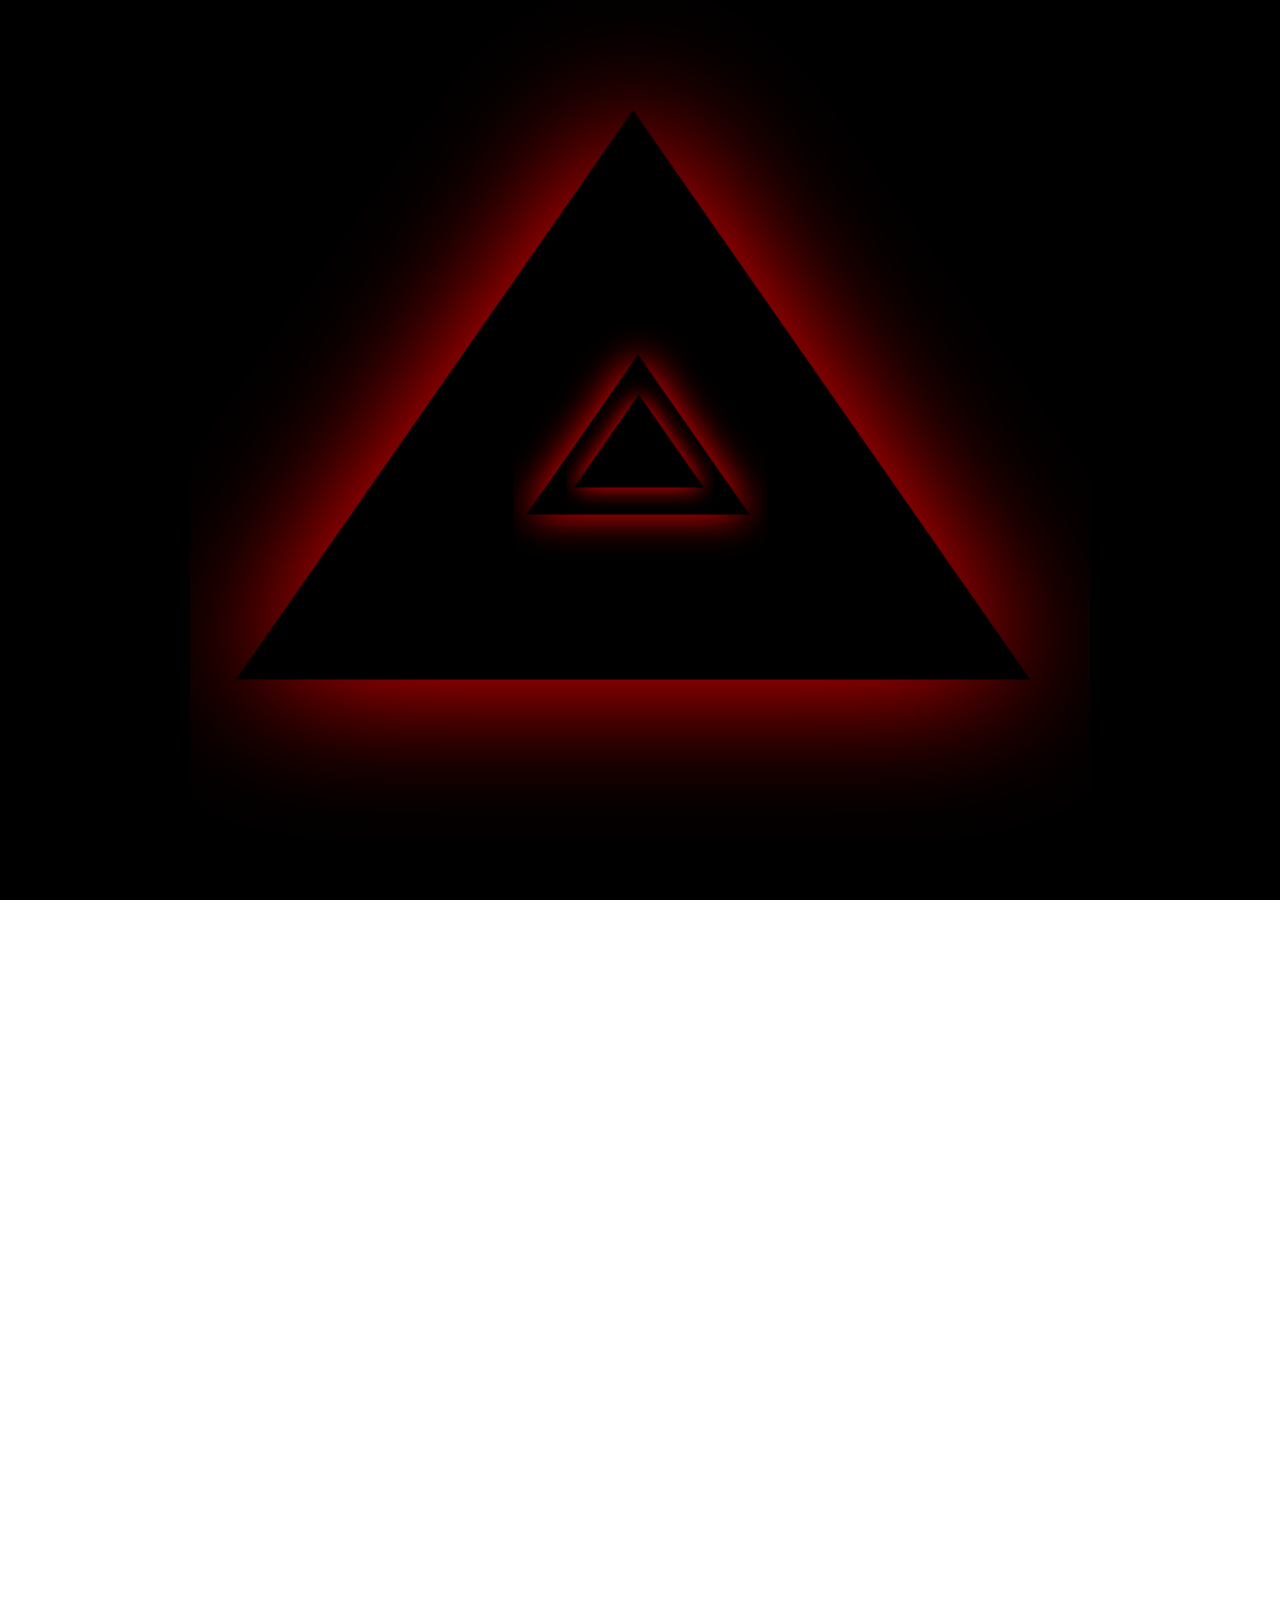
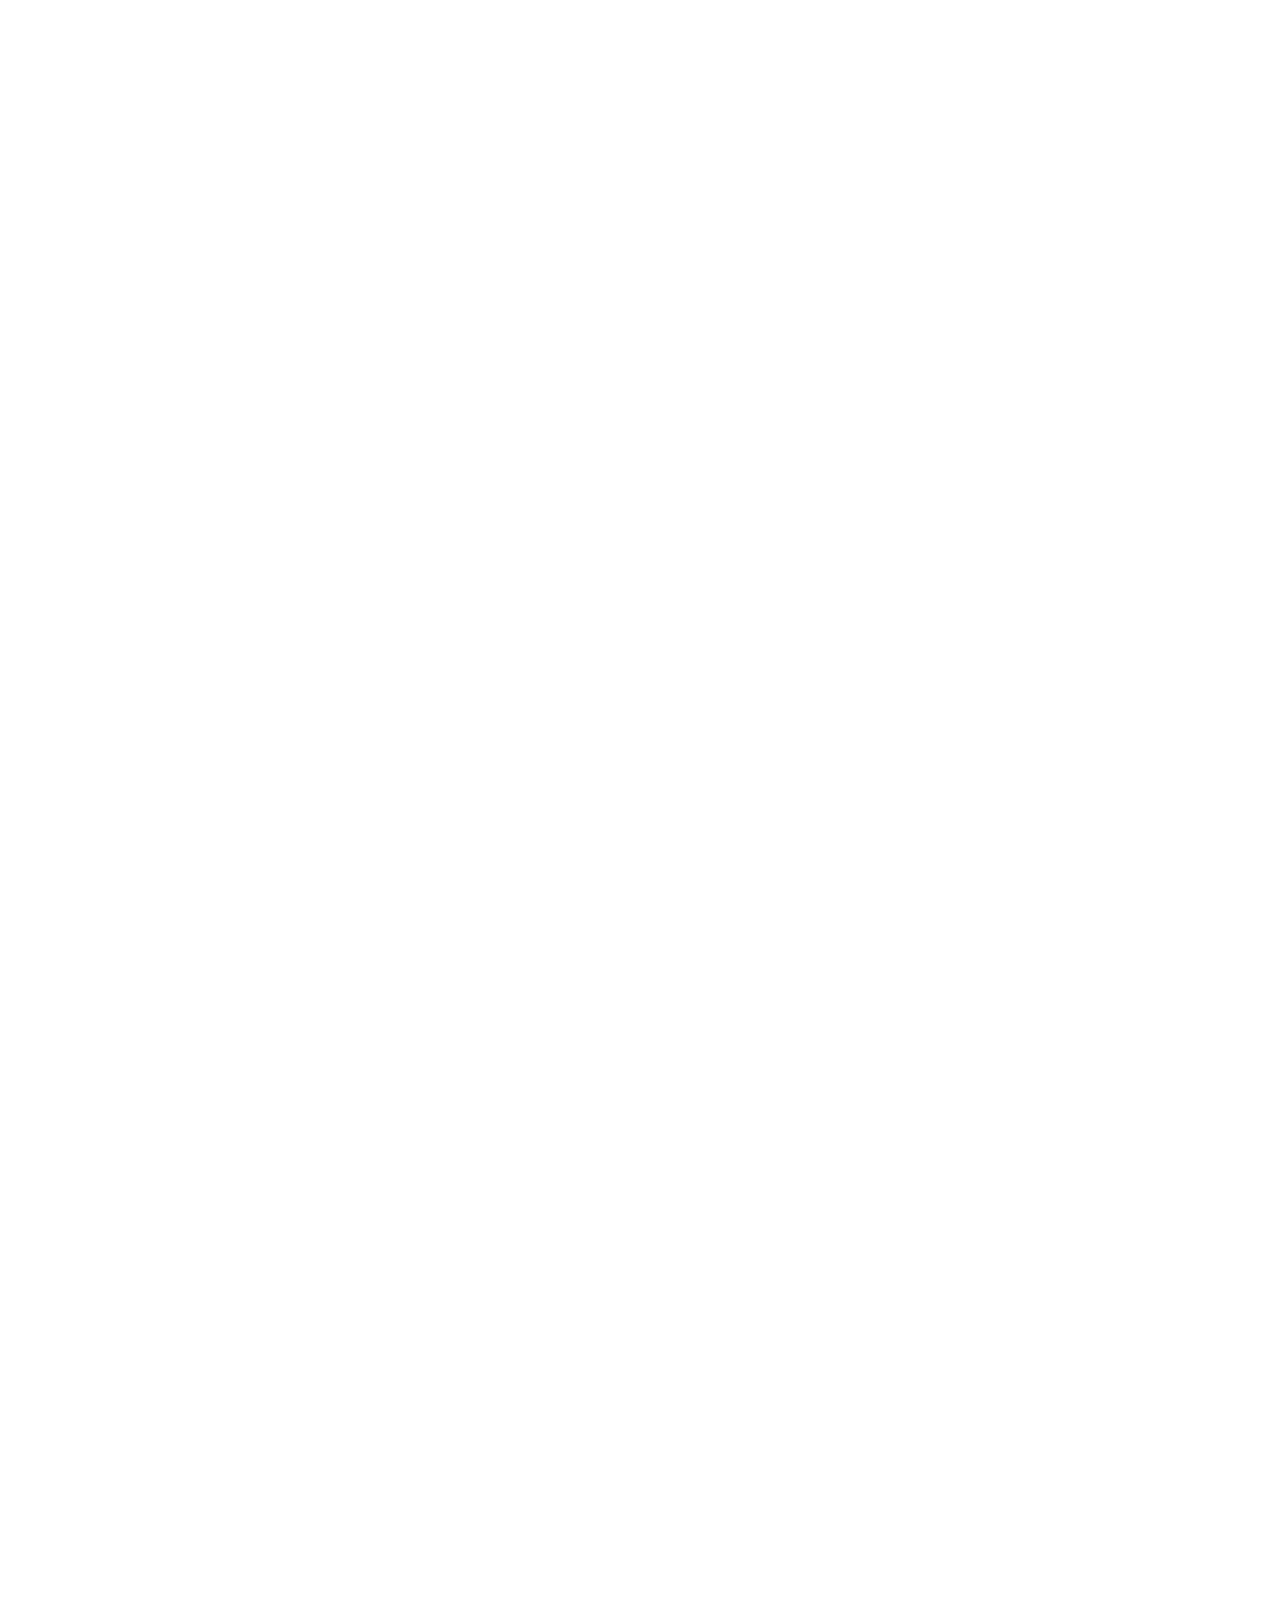
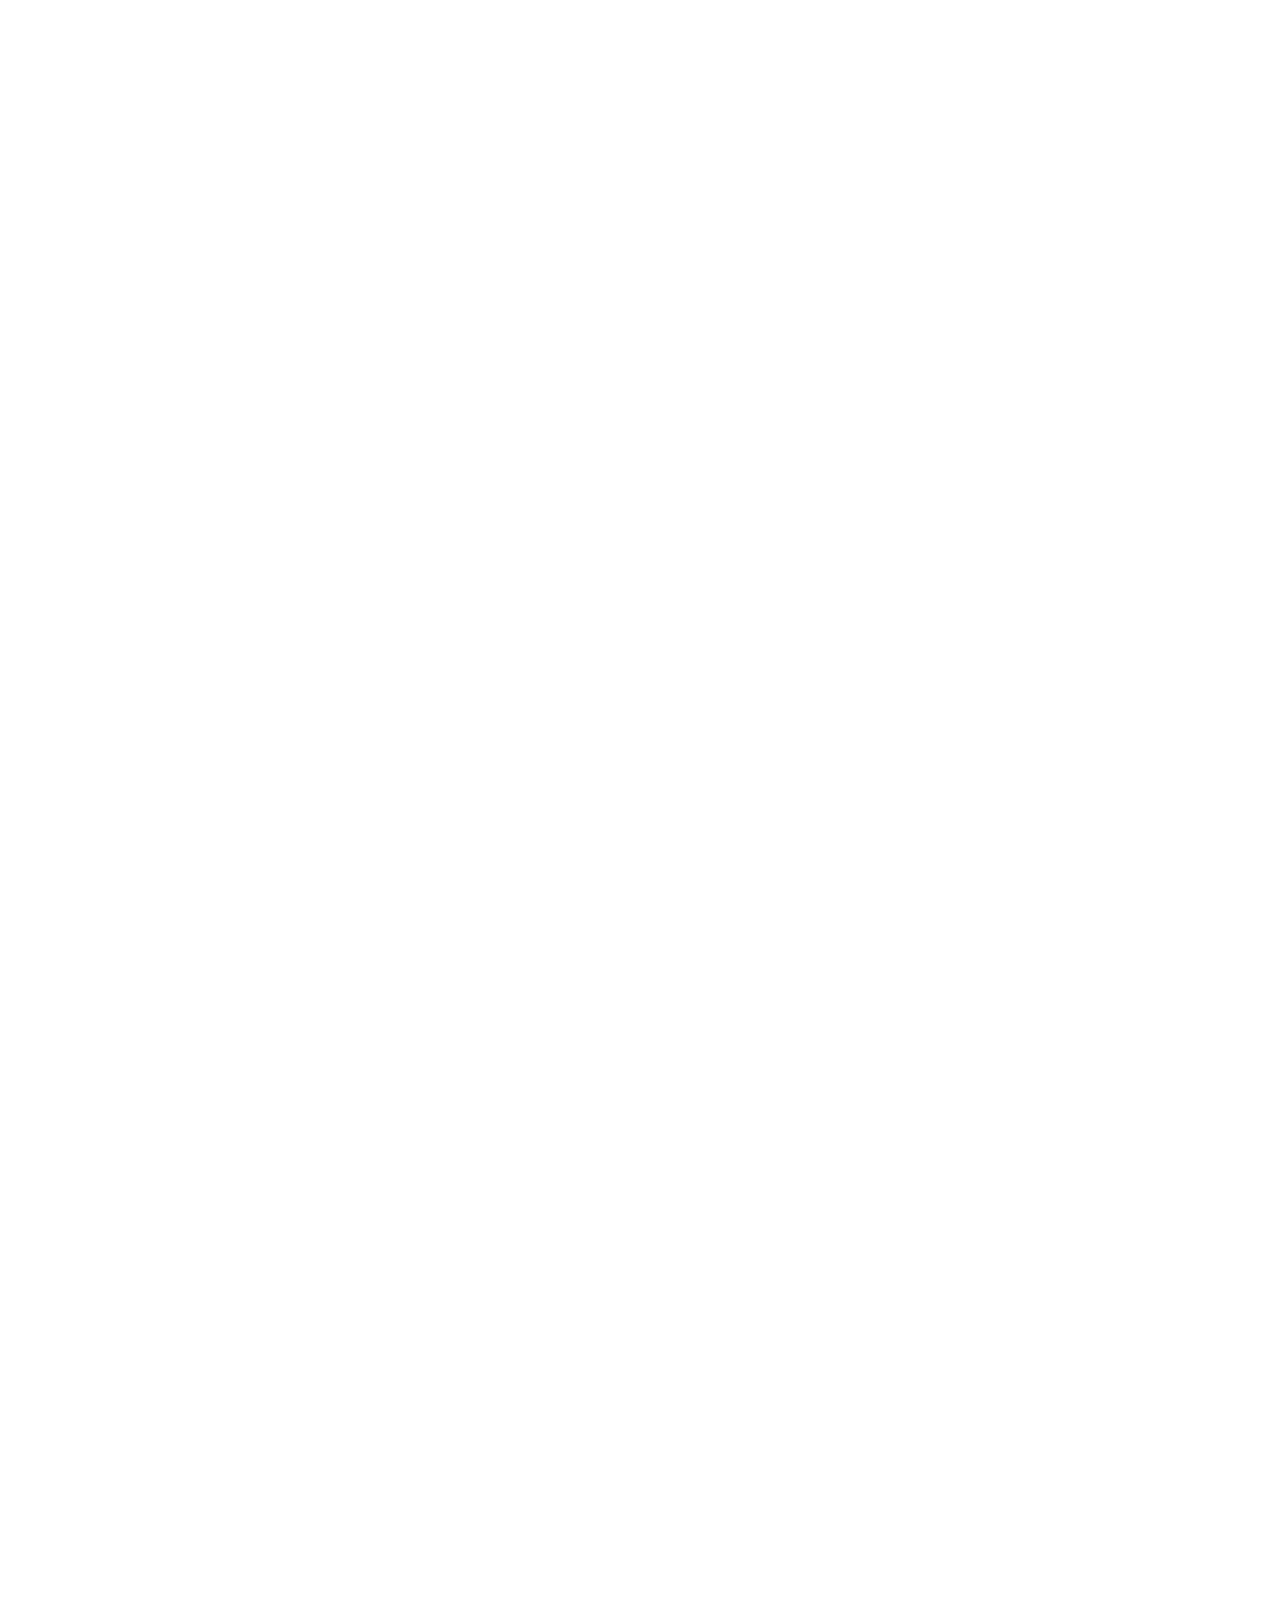
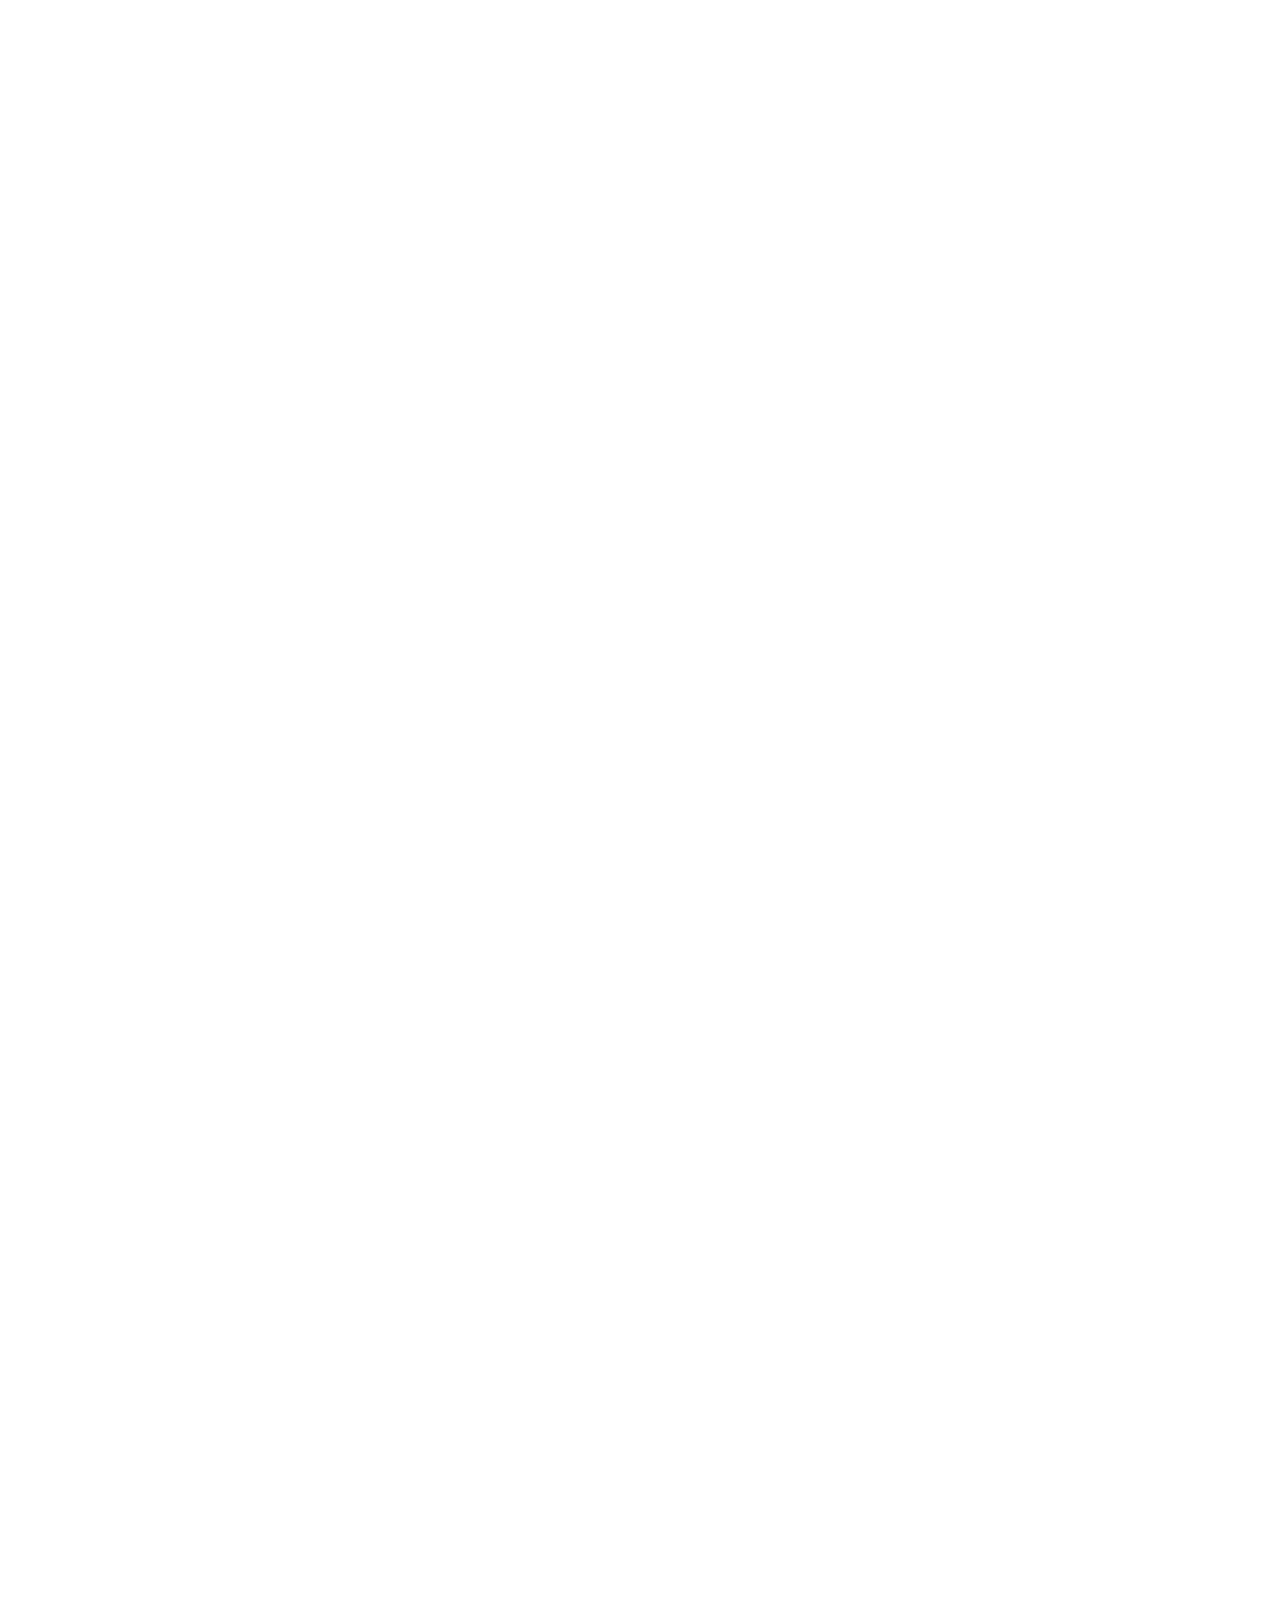
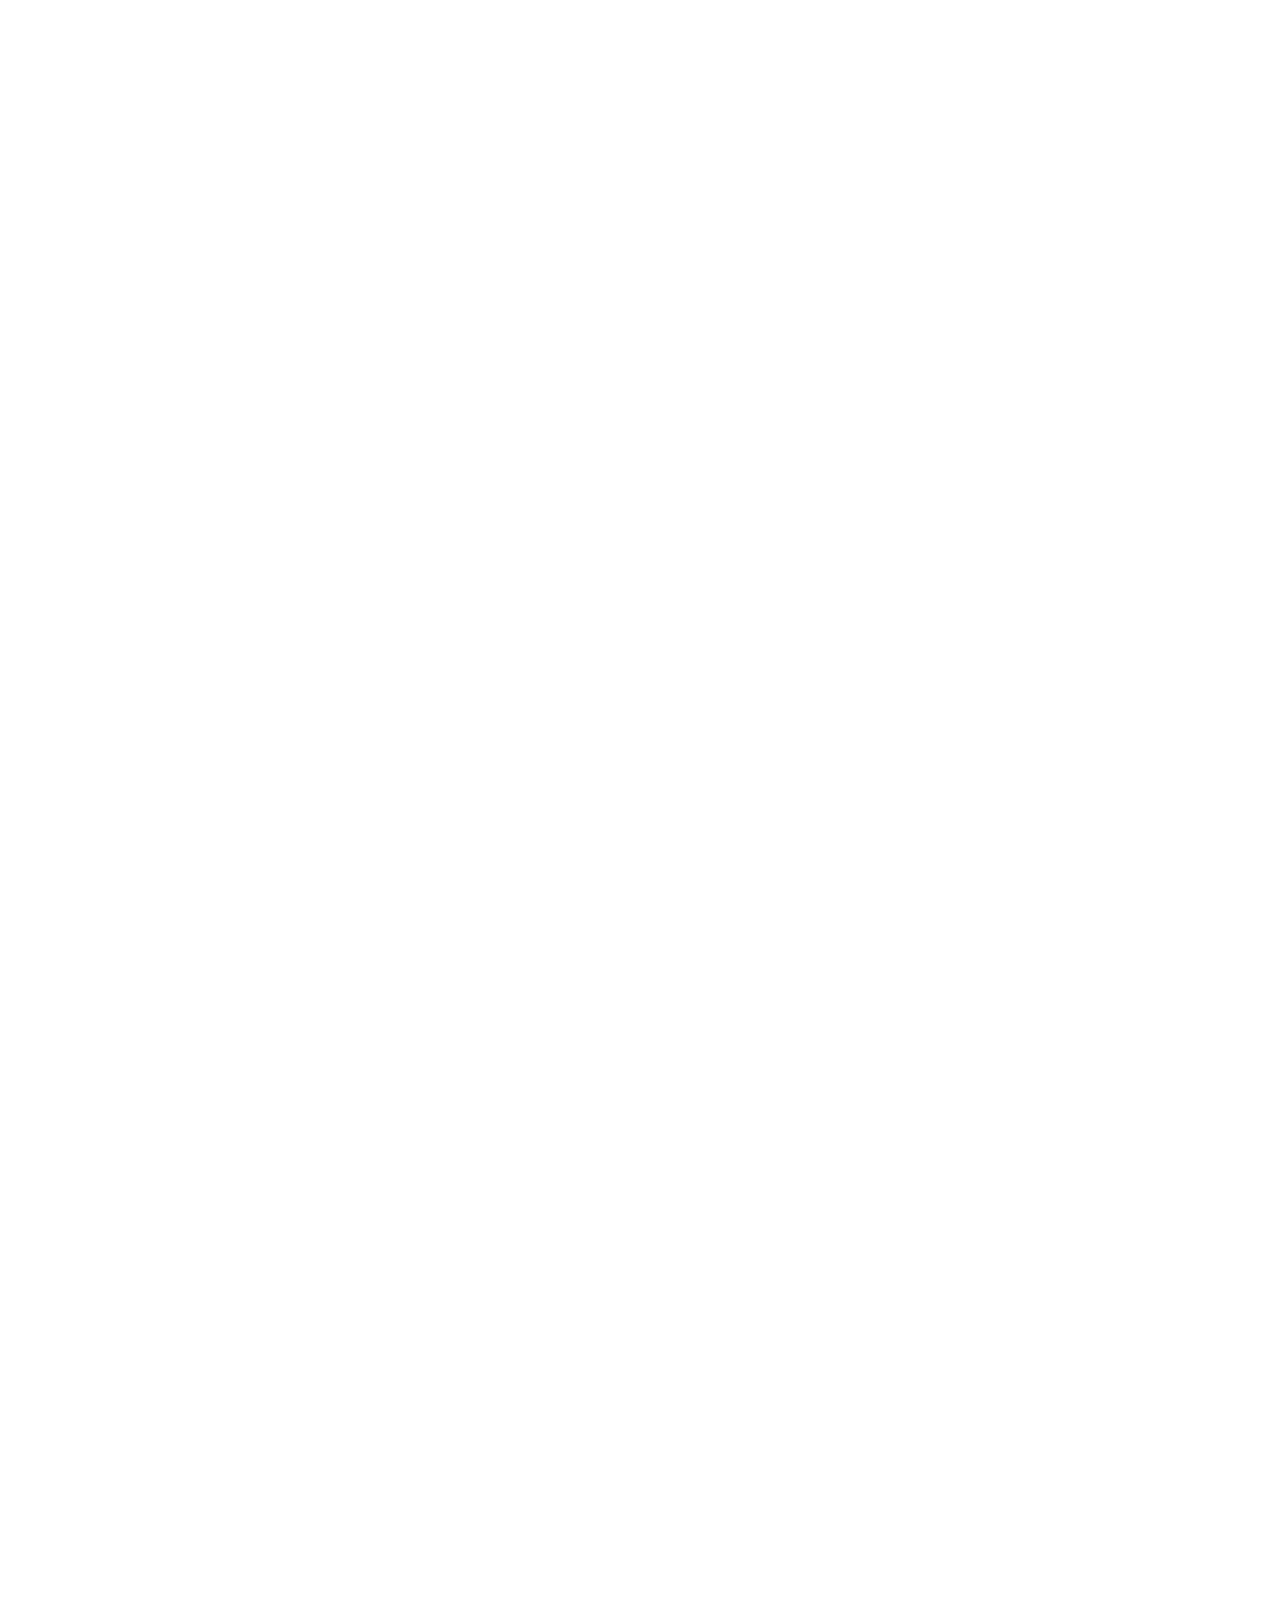
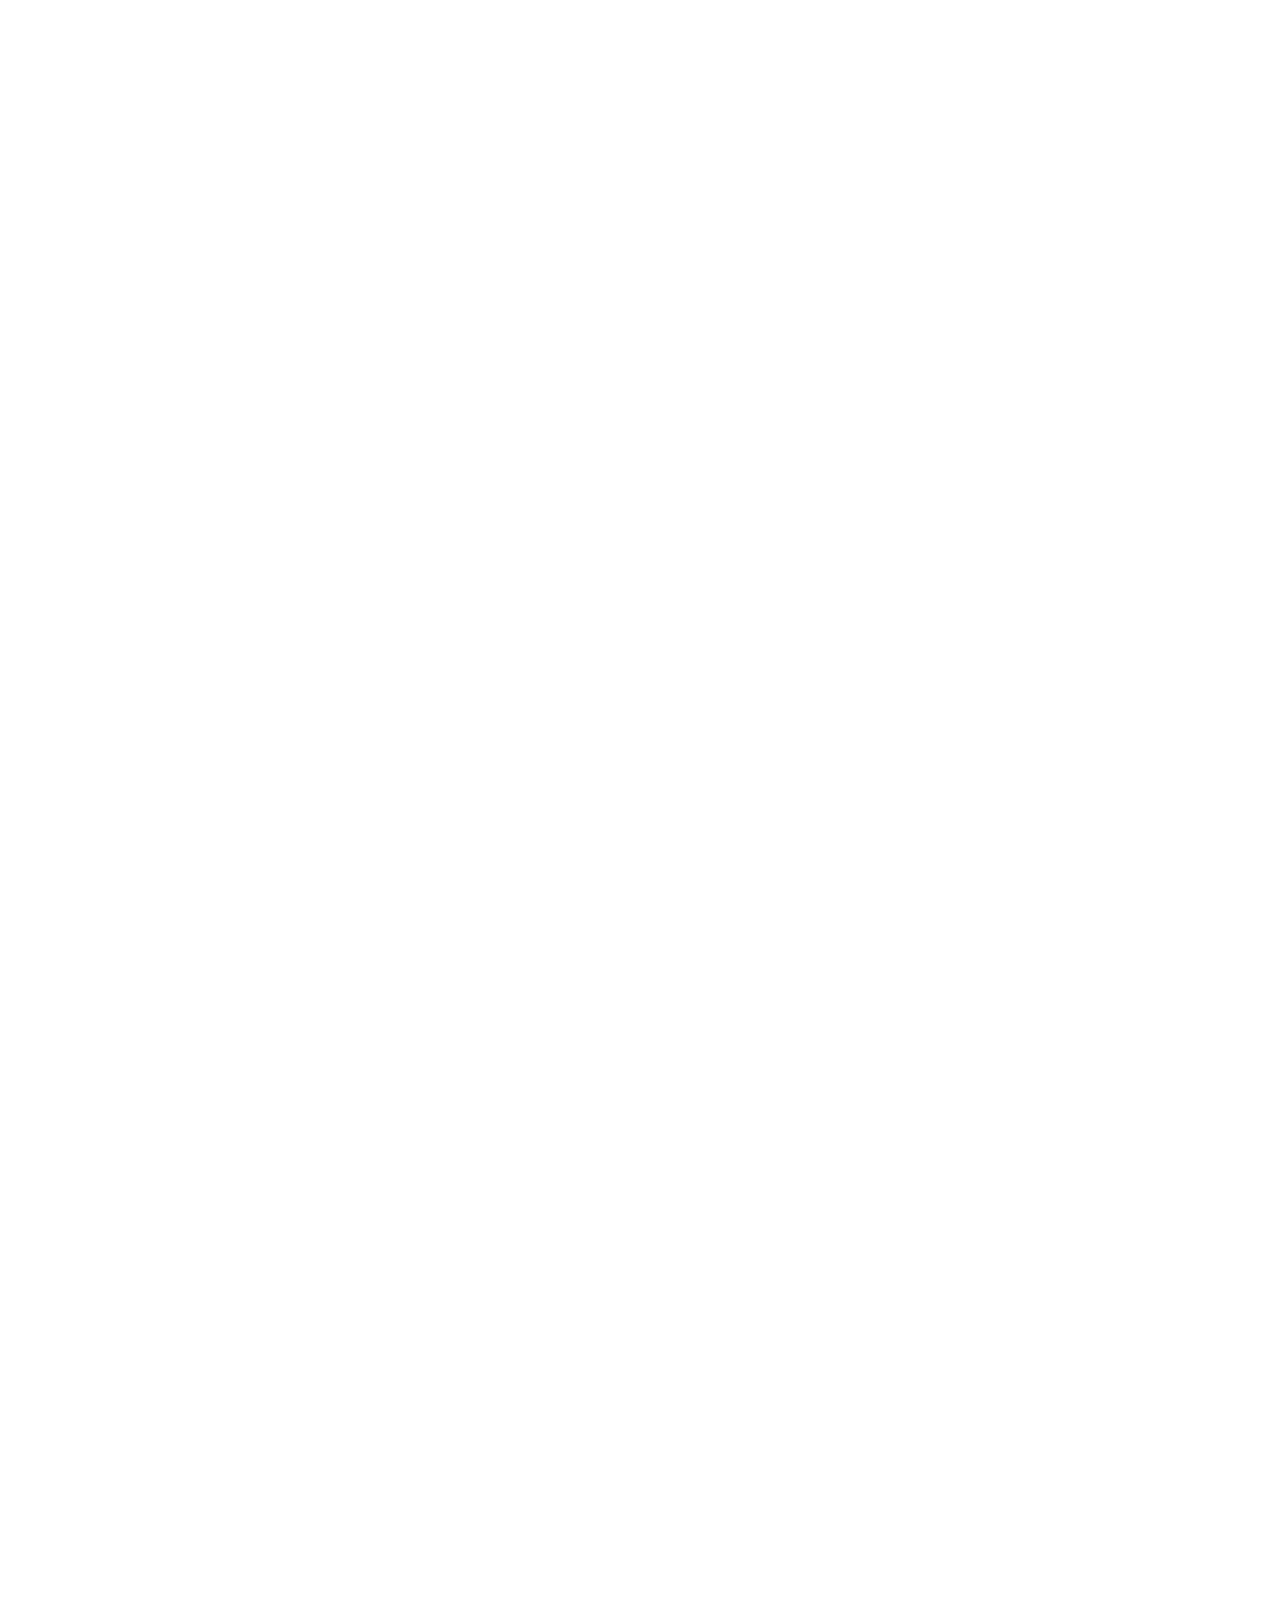
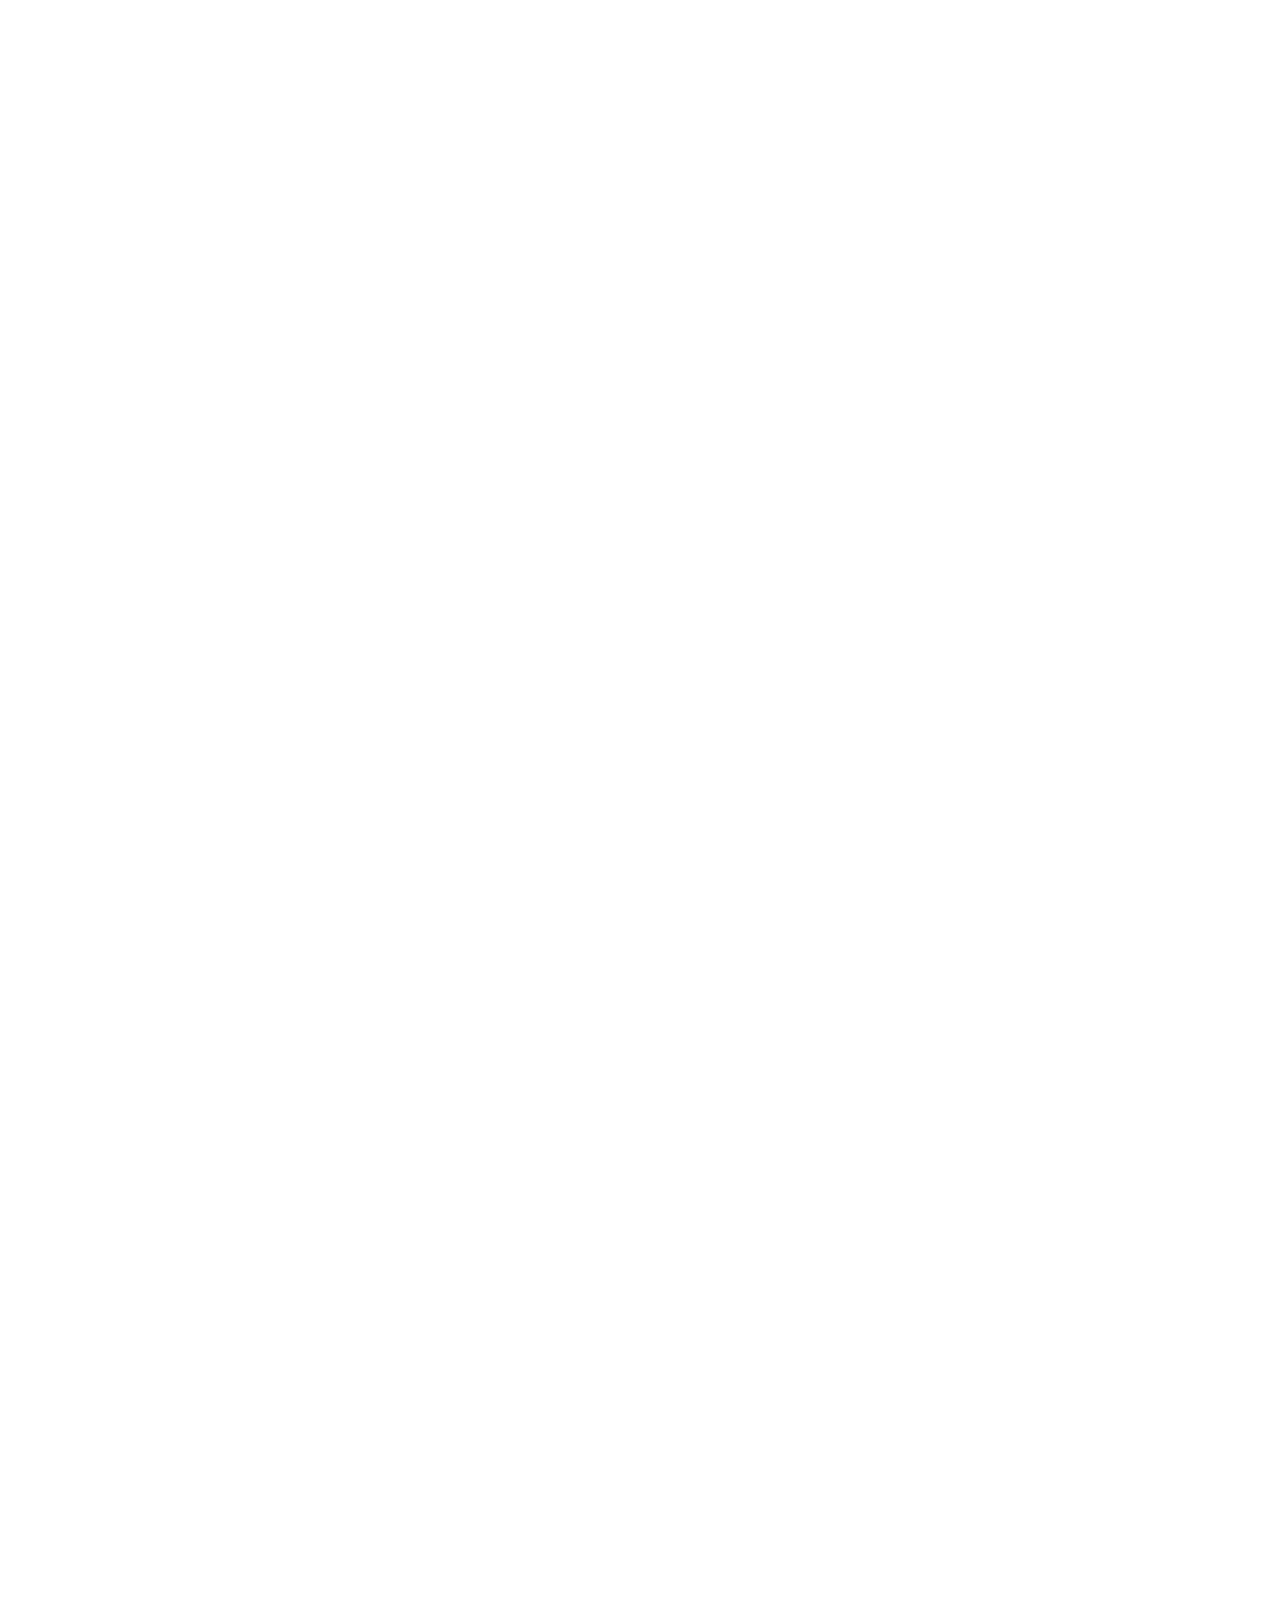
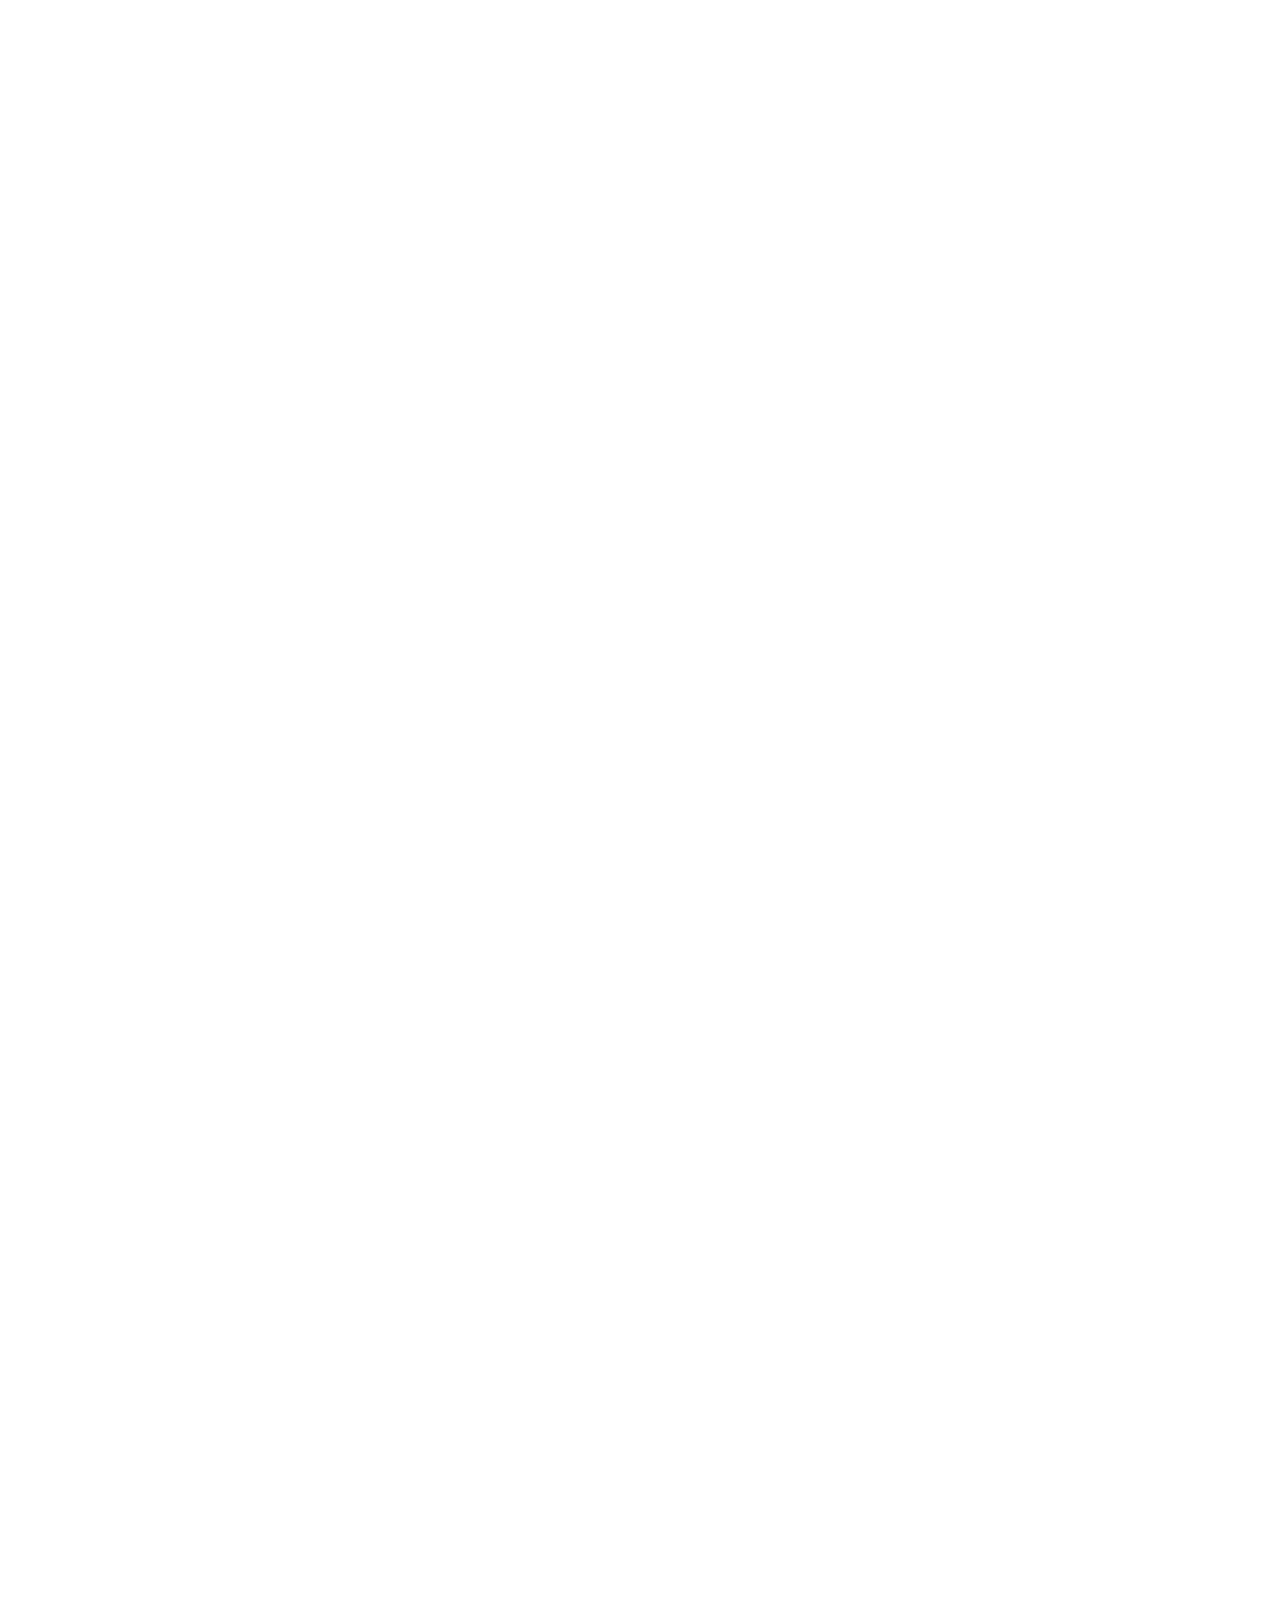
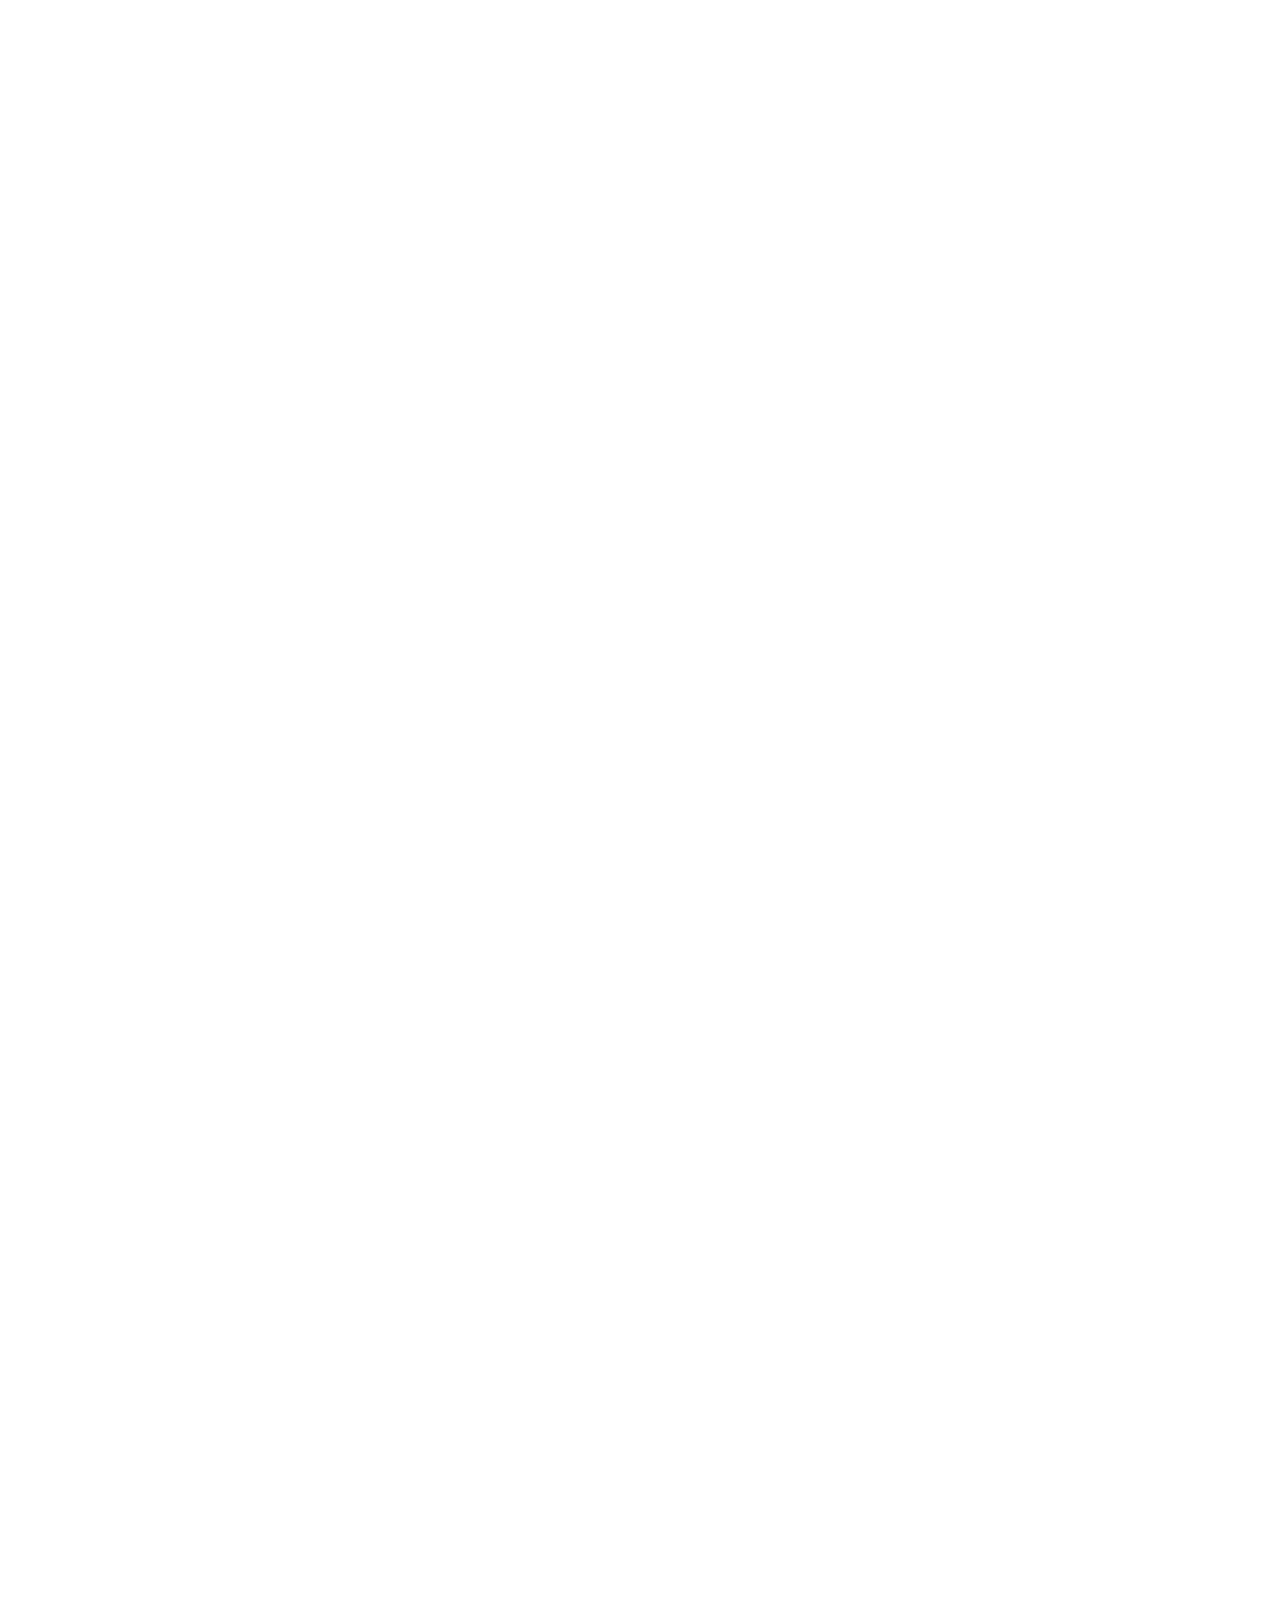
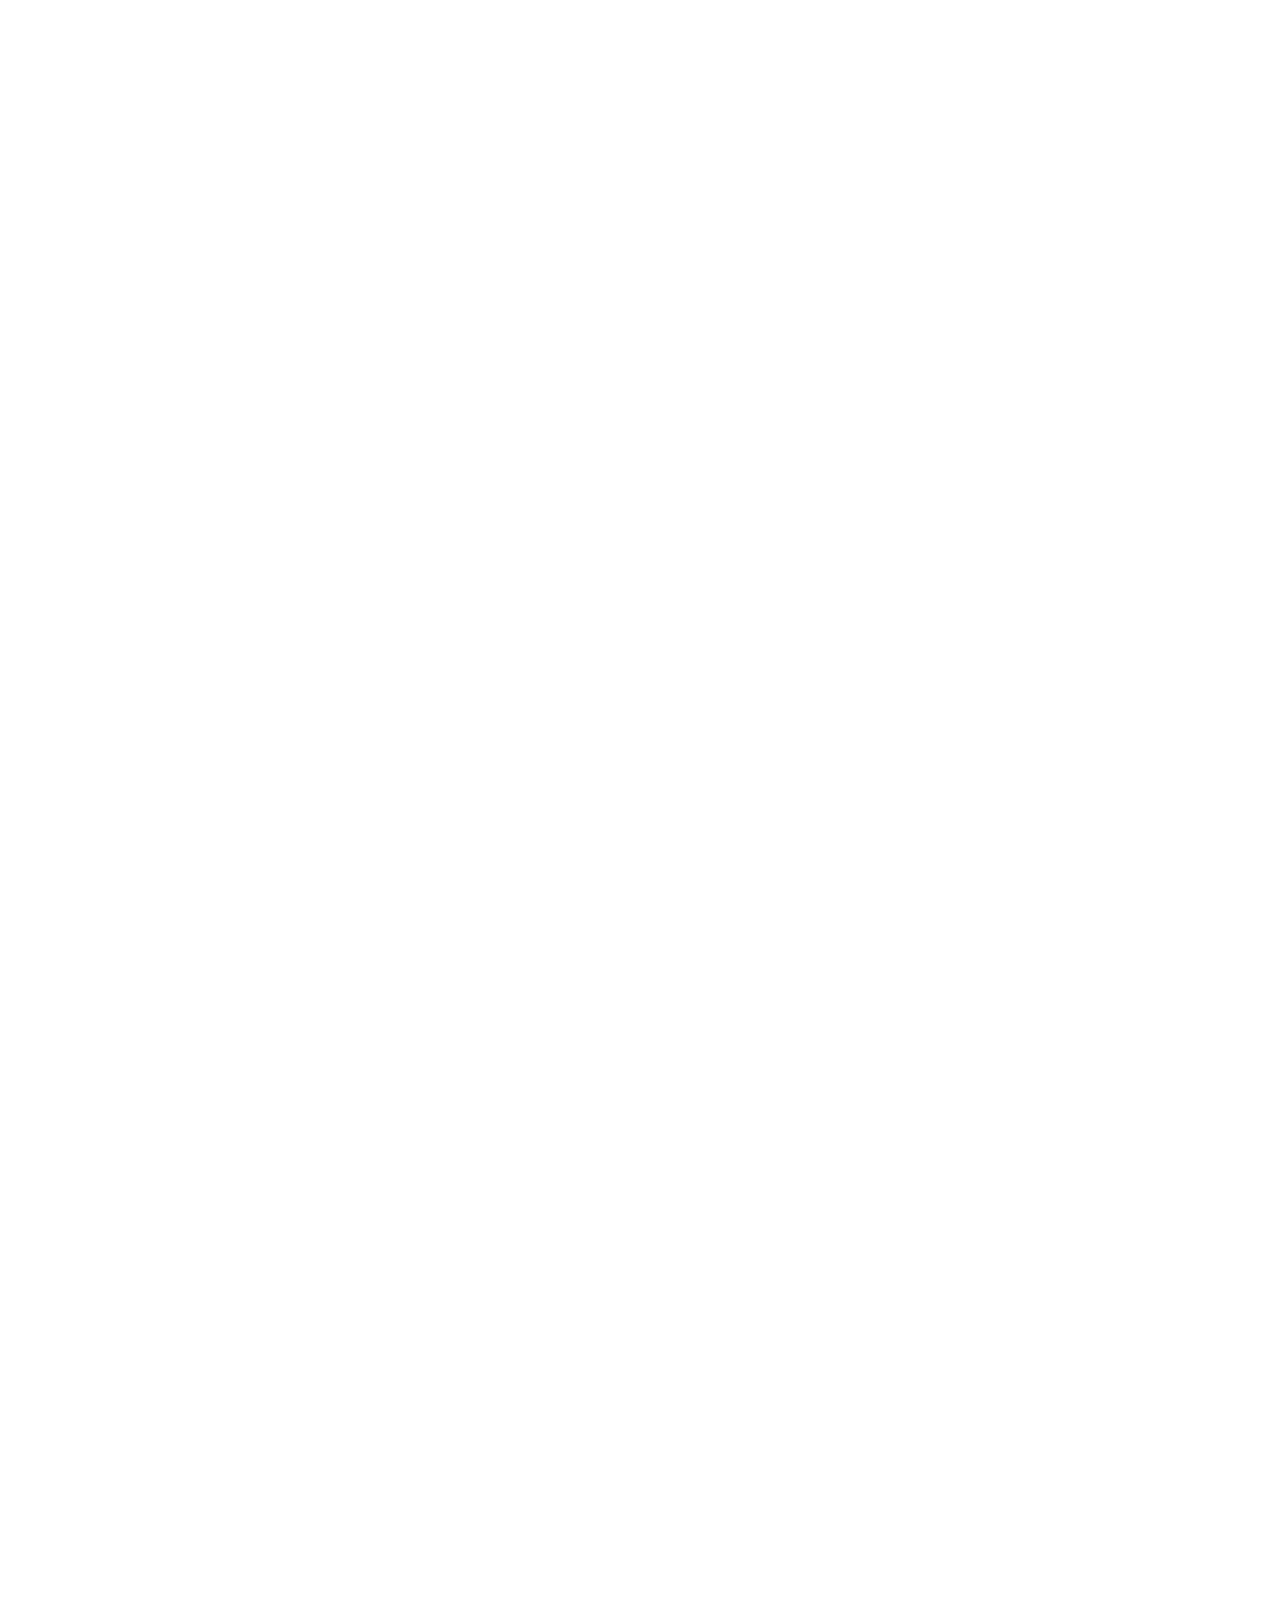
==== intoTheTri.html @ 435f5b74 "Add files via upload" ====
<!DOCTYPE html>
<html>

<head>
  <meta charset="UTF-8">
  <title>Document</title>
  <link rel="stylesheet" href="reset.css">
  <link rel="stylesheet" href="stylesheet.css">

</head>

<body>
  <div class="world">
    <div class="stage">
      <div class="tri-a">
        <div class="tri-shade"></div>
        <div class="tri"></div>
      </div>
      <div class="tri-b">
        <div class="tri-shade"></div>
        <div class="tri"></div>
      </div>
      <div class="tri-c">
        <div class="tri-shade"></div>
        <div class="tri"></div>
      </div>
      <div class="tri-d">
        <div class="tri-shade"></div>
        <div class="tri"></div>
      </div>
      <div class="tri-e">
        <div class="tri-shade"></div>
        <div class="tri"></div>
      </div>
      <div class="tri-f">
        <div class="tri-shade"></div>
        <div class="tri"></div>
      </div>
    </div>
  </div>
  <script scr="tri.js">
    (function() {

      const stageElem = document.querySelector('.stage');
      let maxScrollValue = document.body.offsetHeight - window.innerHeight;
      window.addEventListener('scroll', function() {
        let zMove = pageYOffset / maxScrollValue * 1800 - 1000;
        stageElem.style.transform = 'translateZ(' + zMove + 'vw)';

      });

    })();
  </script>
</body>

</html>
---- stylesheet.css ----
body {
  height: 2000vw;
}

.world {
  position: fixed;
  width: 100vw;
  height: 100vh;
  background: black;
  perspective: 1500px;
}

.stage {
  width: 100vw;
  height: 100vh;
  transform-style: preserve-3d;
}

.tri-shade {
  position: absolute;
  left: 0;
  top: 0;
  width: 100vw;
  height: 100vh;
  background-position: center;
  background-size: contain;
  background-repeat: no-repeat;
  background-image: url('tri_shade.png');
}

.tri {
  position: absolute;
  left: 0;
  top: 0;
  width: 100vw;
  height: 100vh;
}

.tri-a {
  transform: translateZ(1000vw);

}

.tri-b {
  transform: translateZ(800vw);
}

.tri-c {
  transform: translateZ(350vw);
}

.tri-d {
  transform: translateZ(0vw);
}

.tri-e {
  transform: translateZ(-300vw);
}

.tri-f {
  transform: translateZ(-600vw);
}
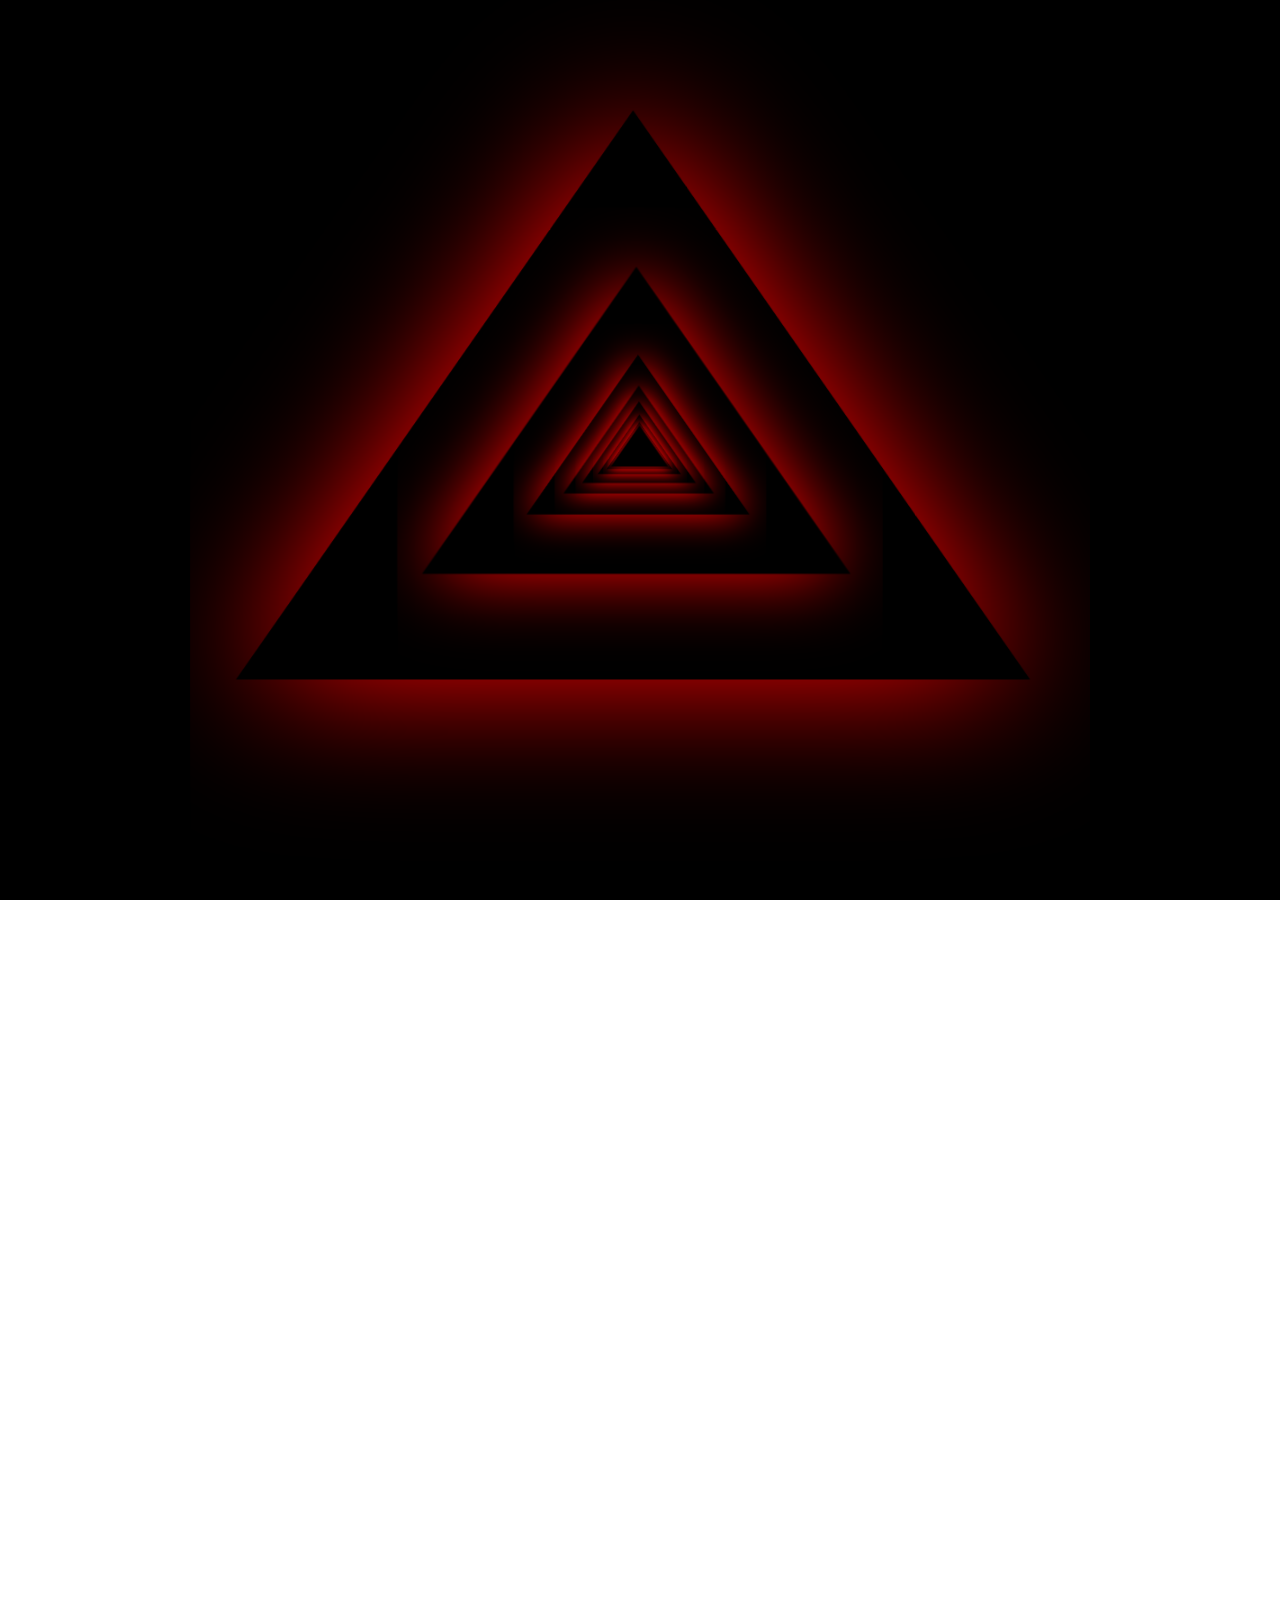
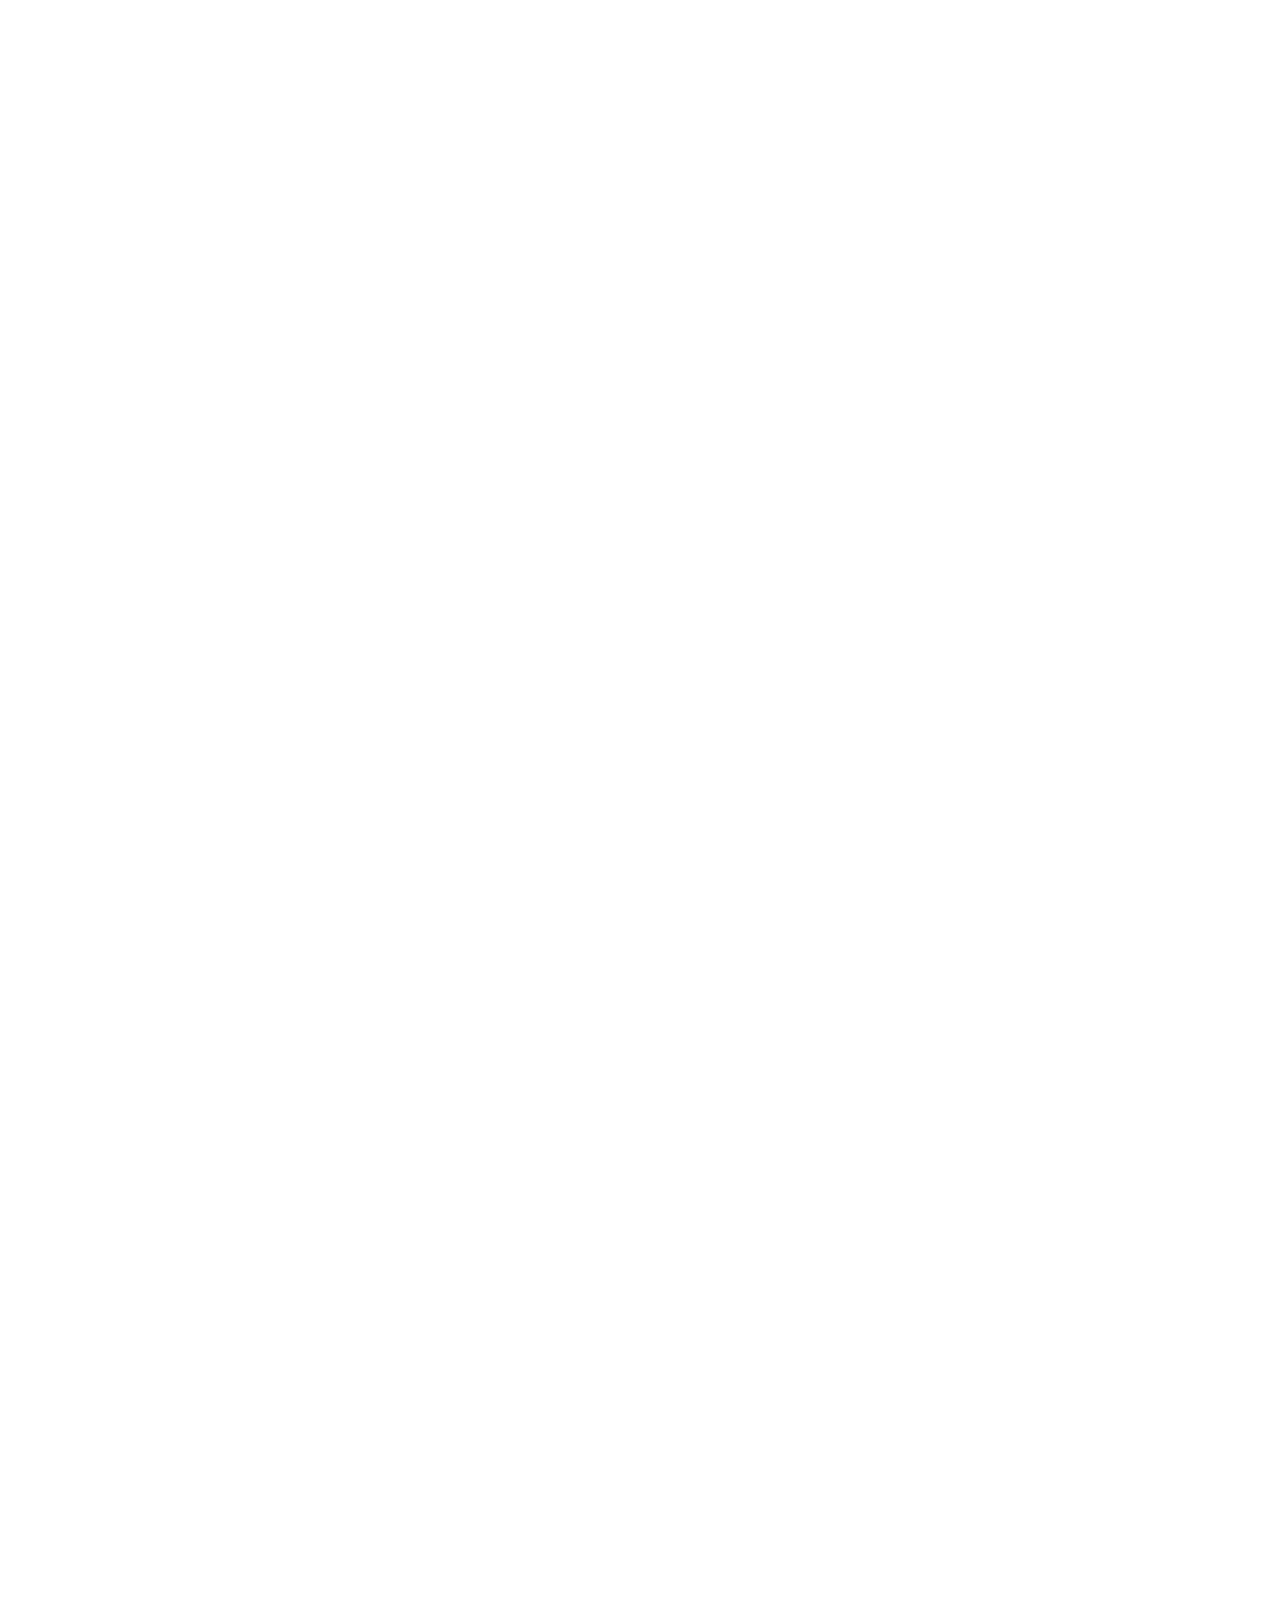
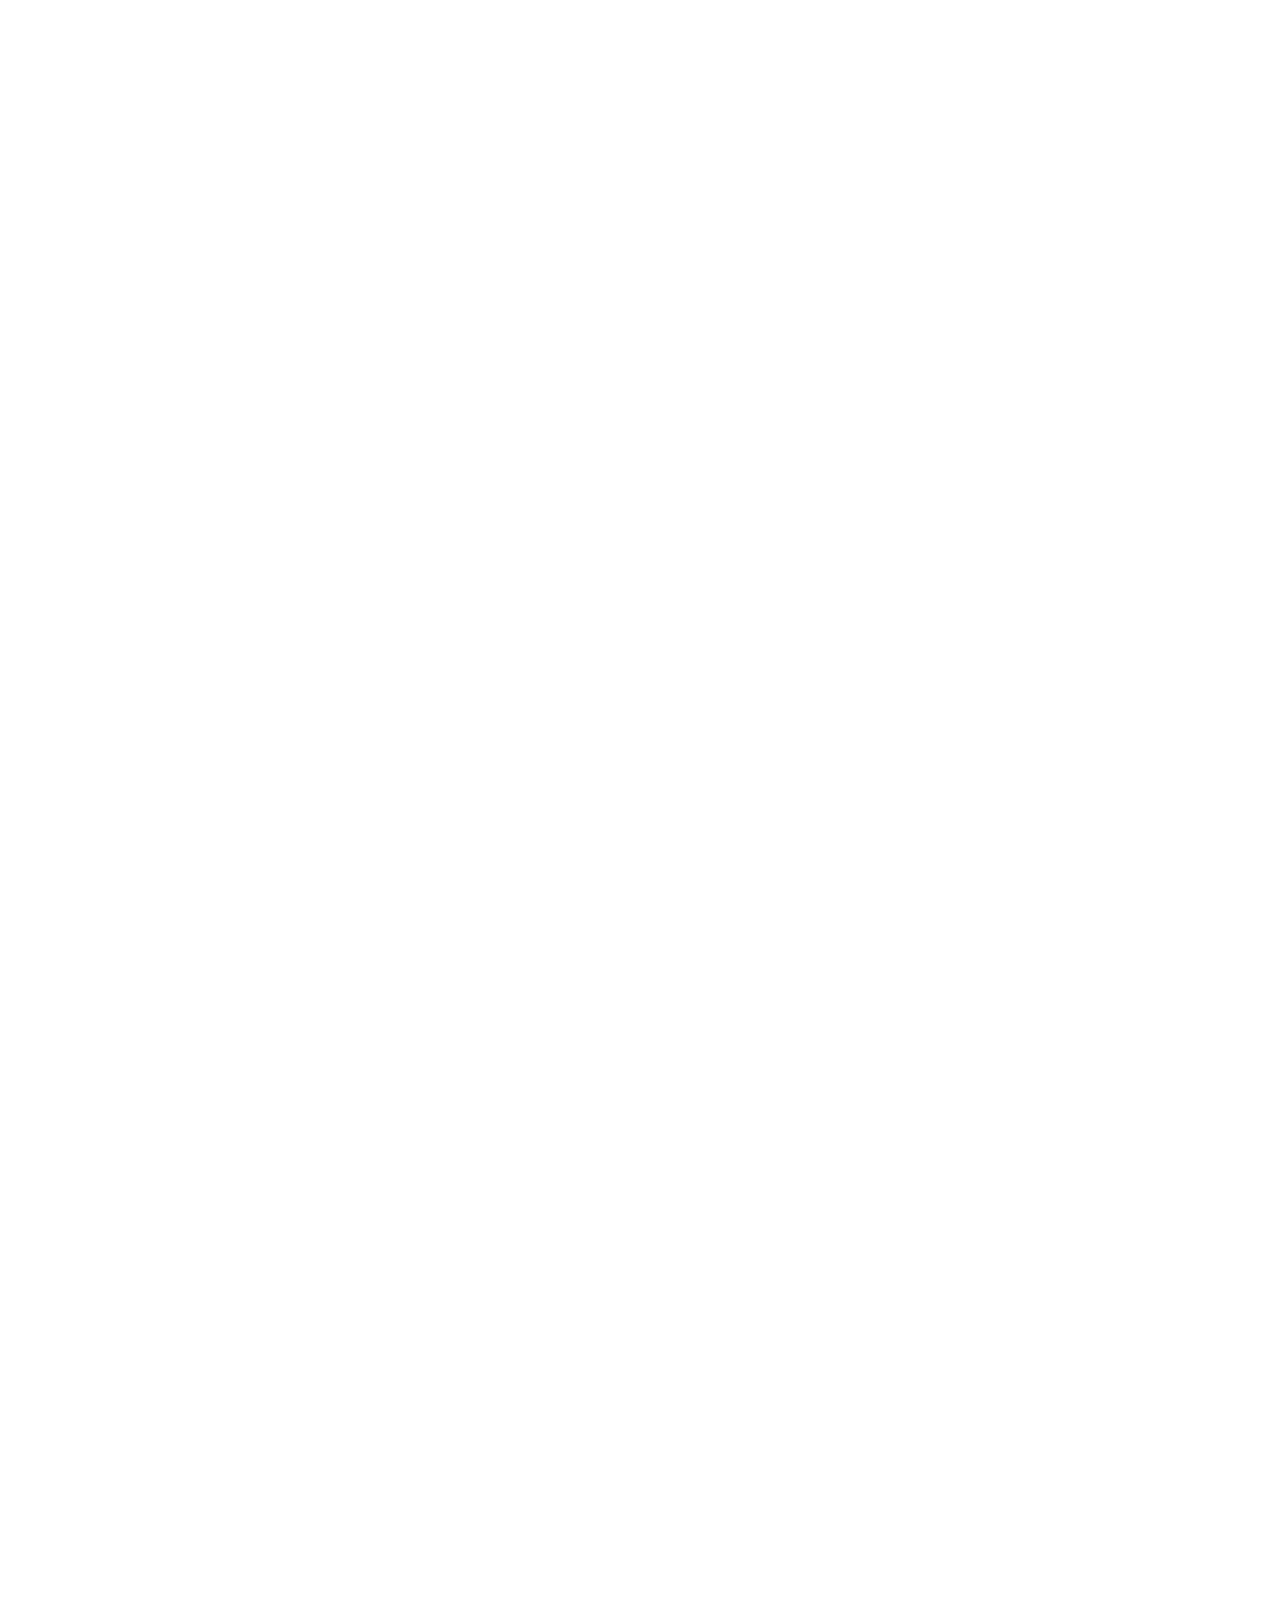
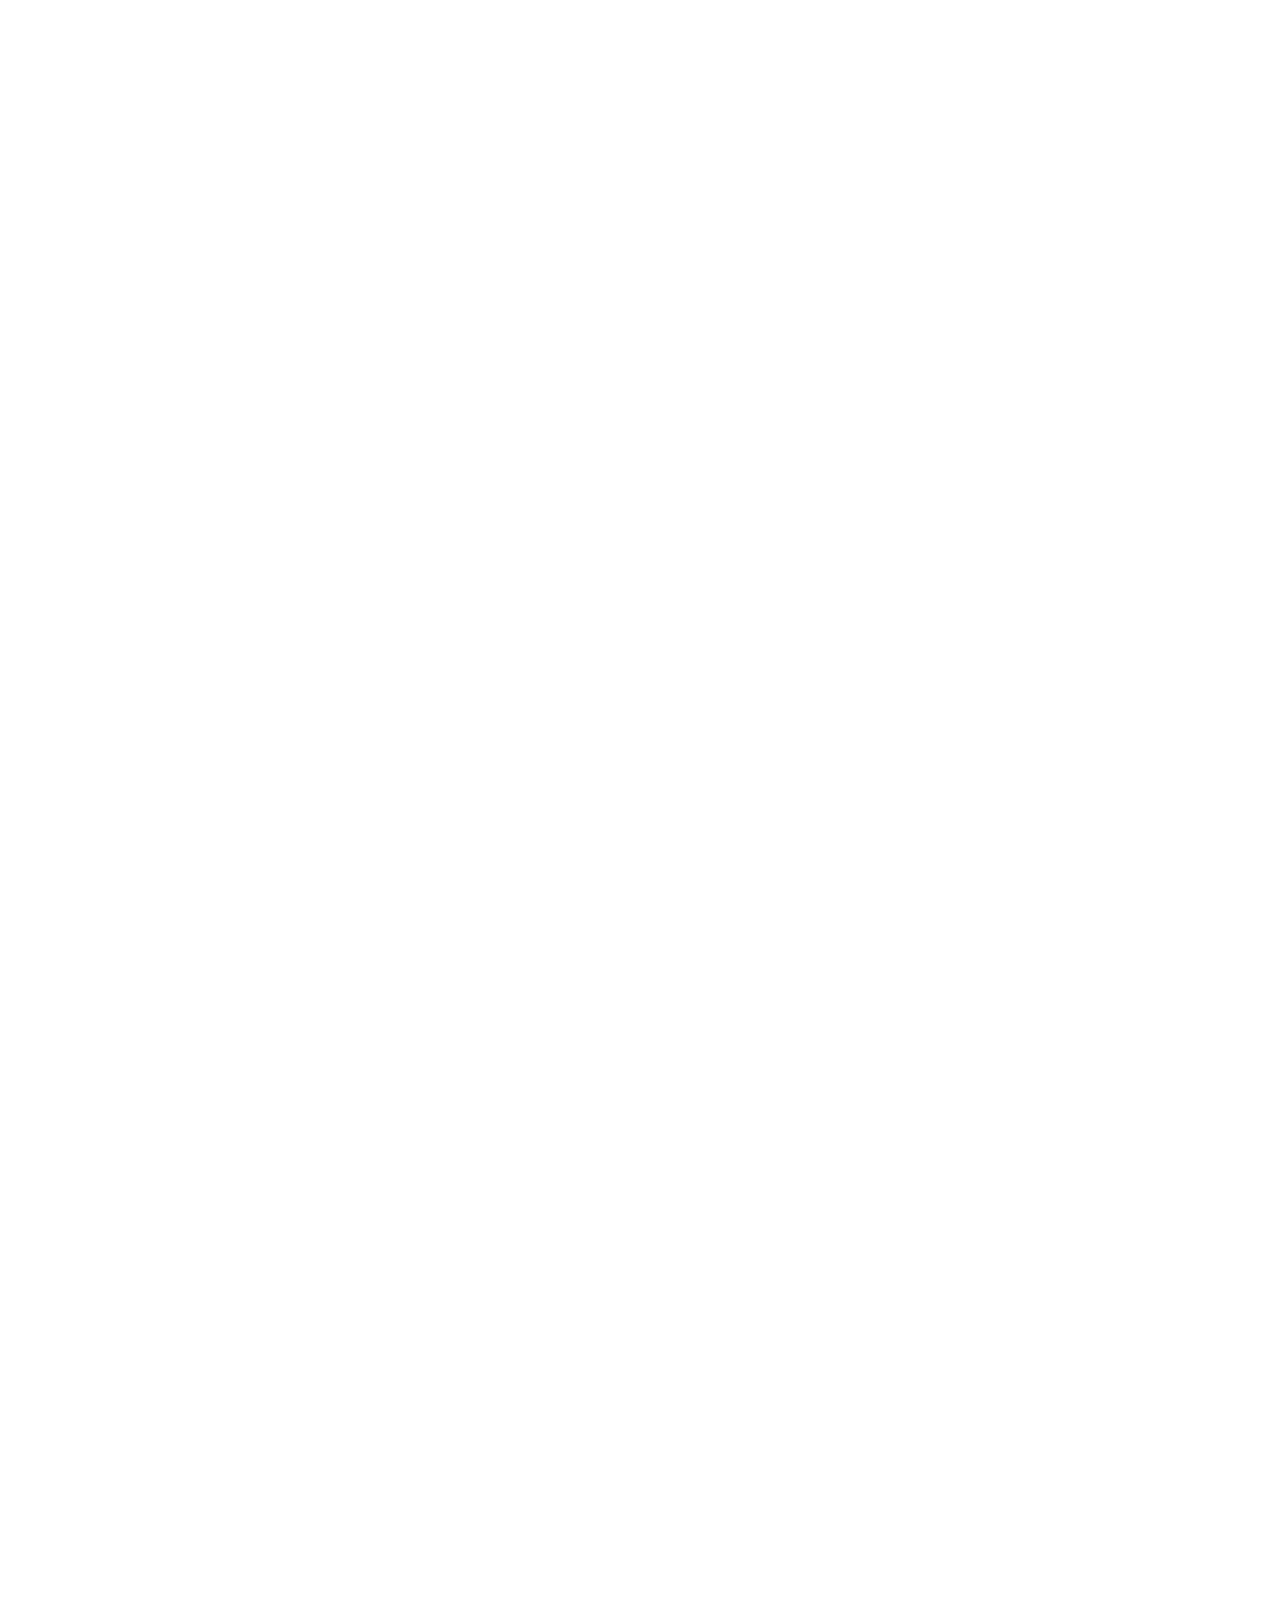
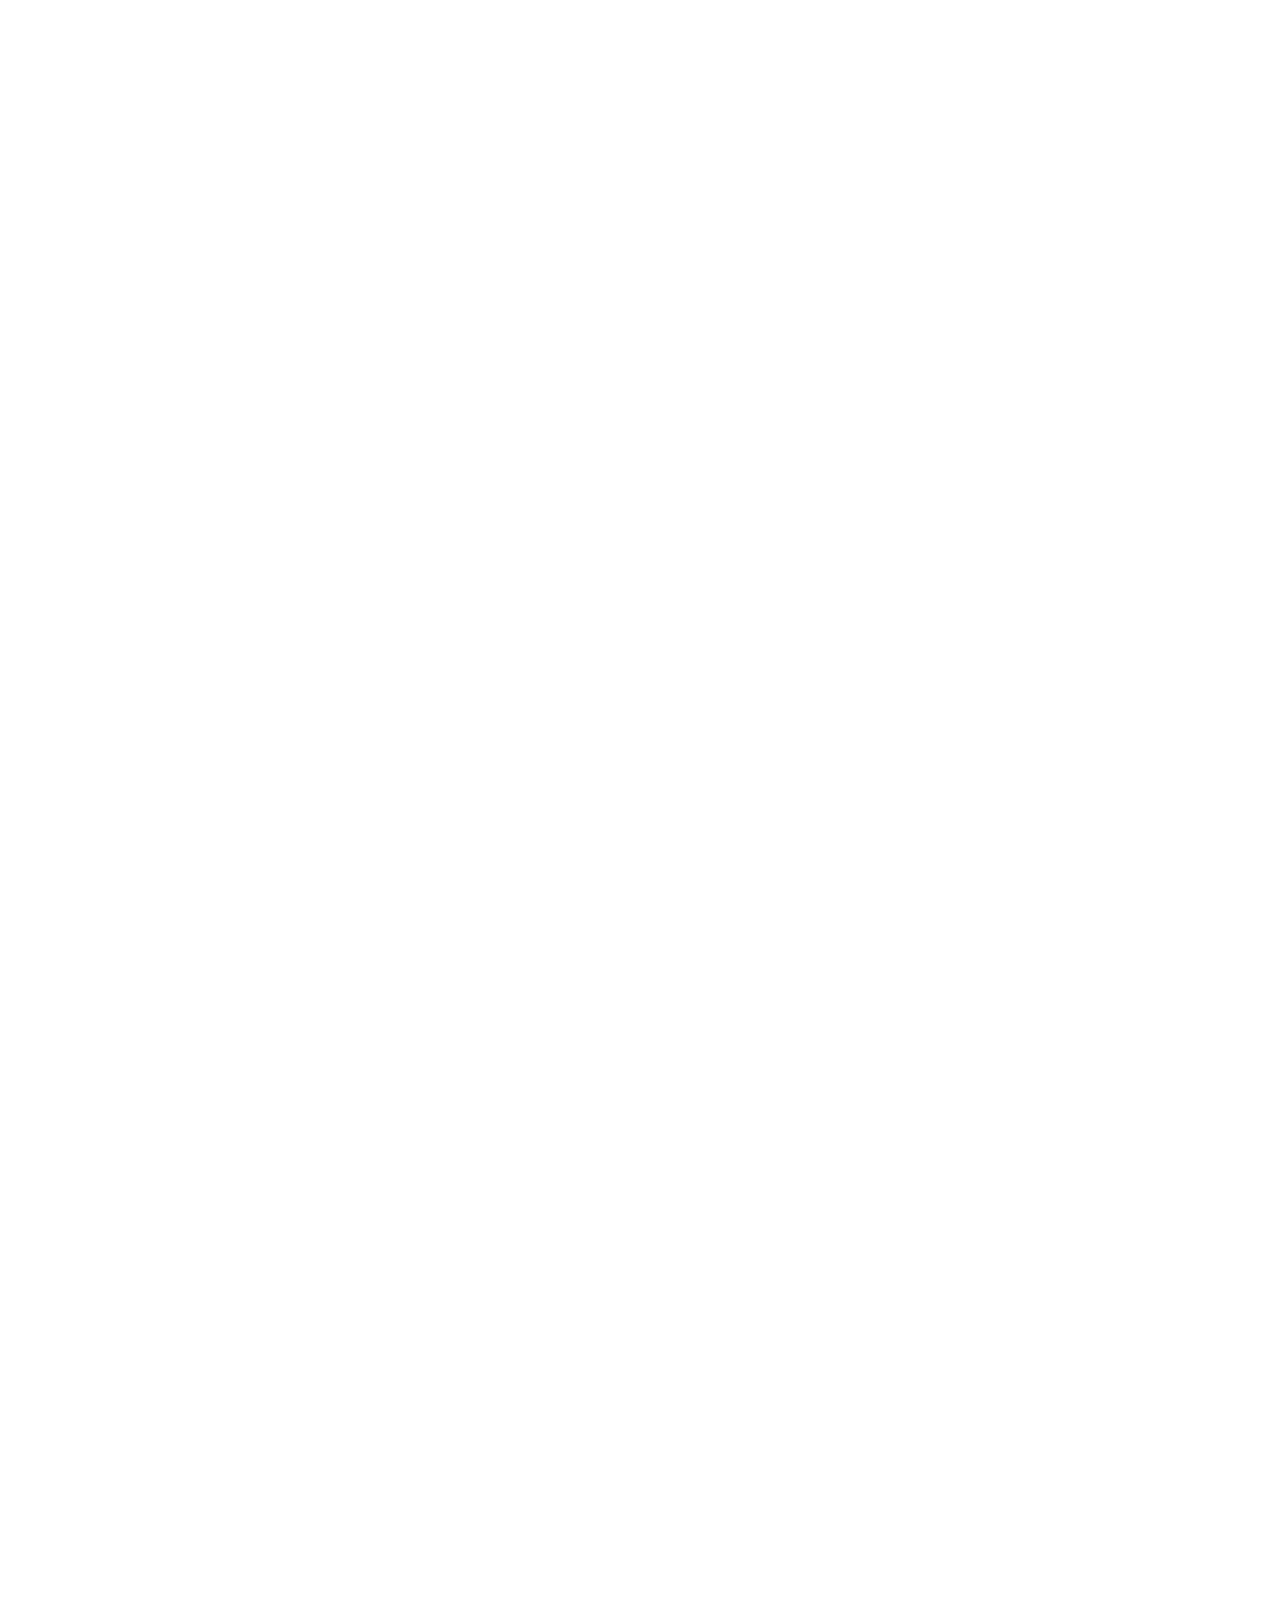
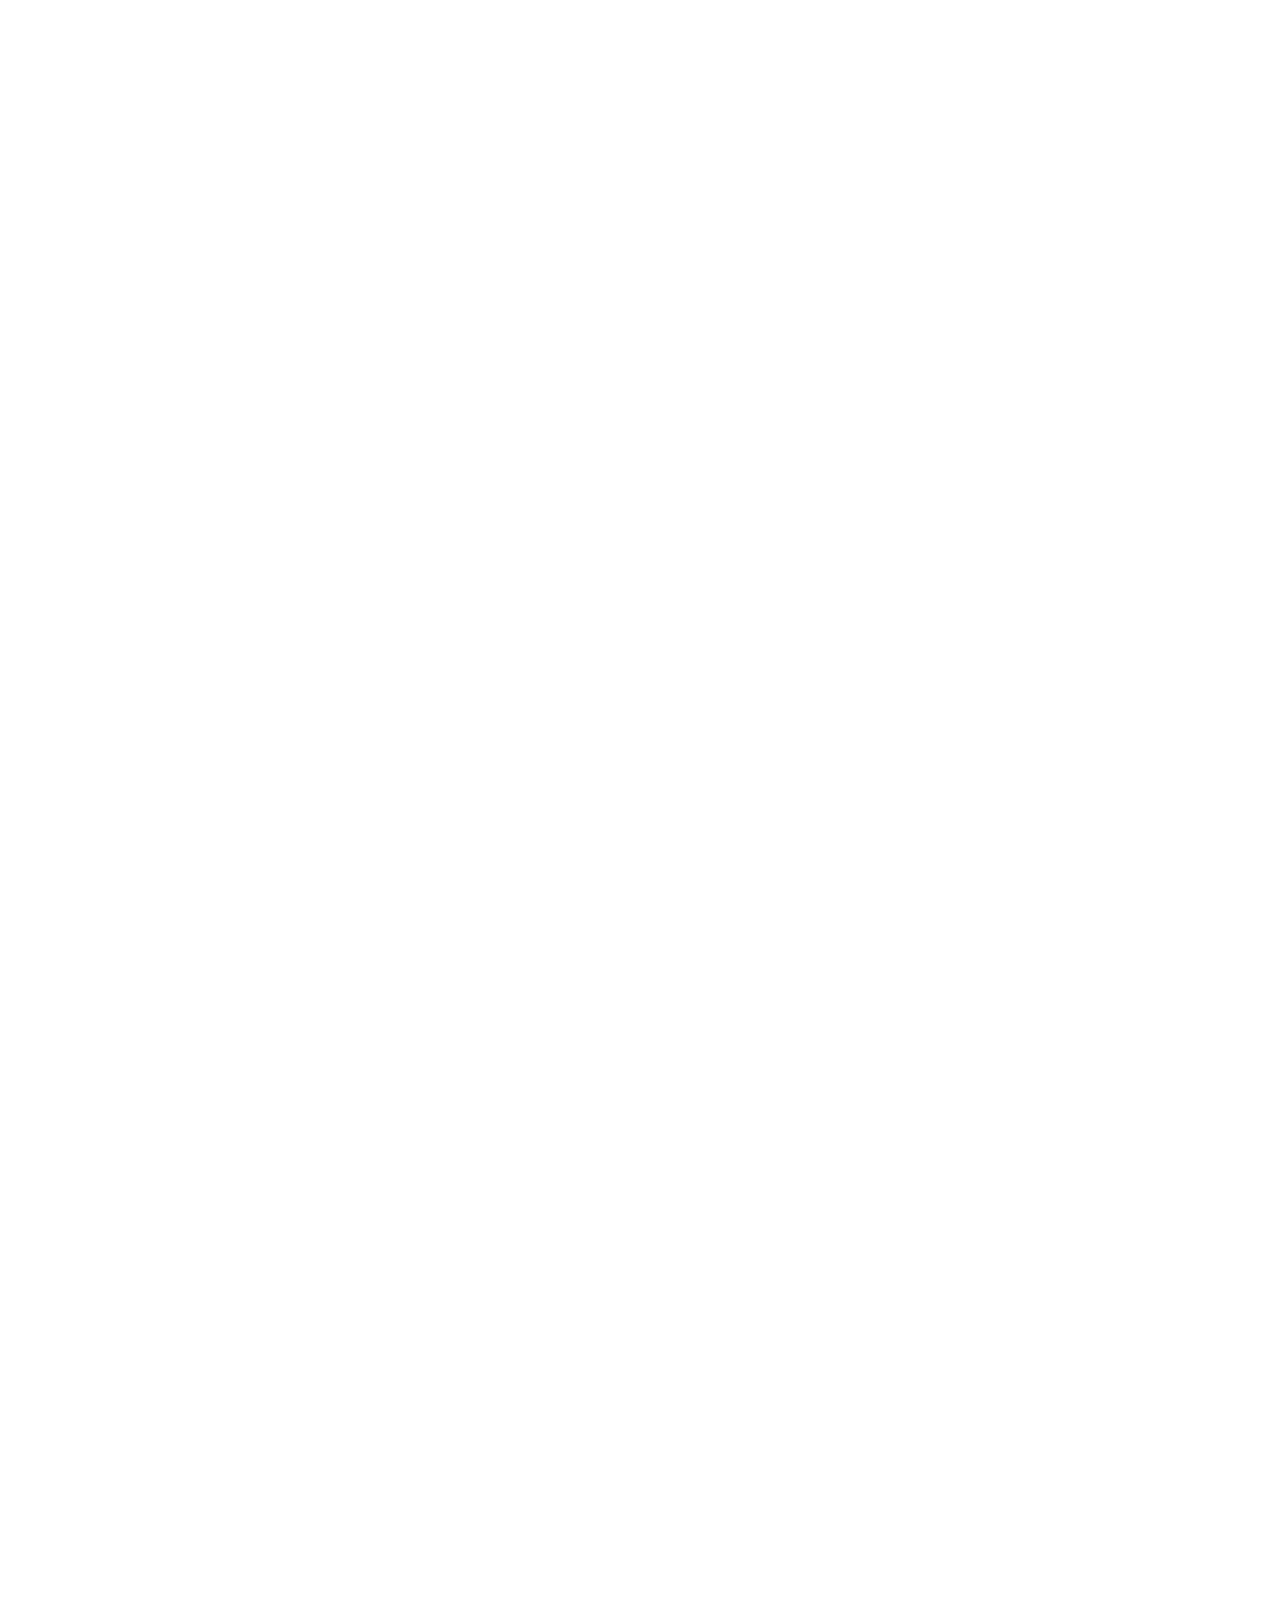
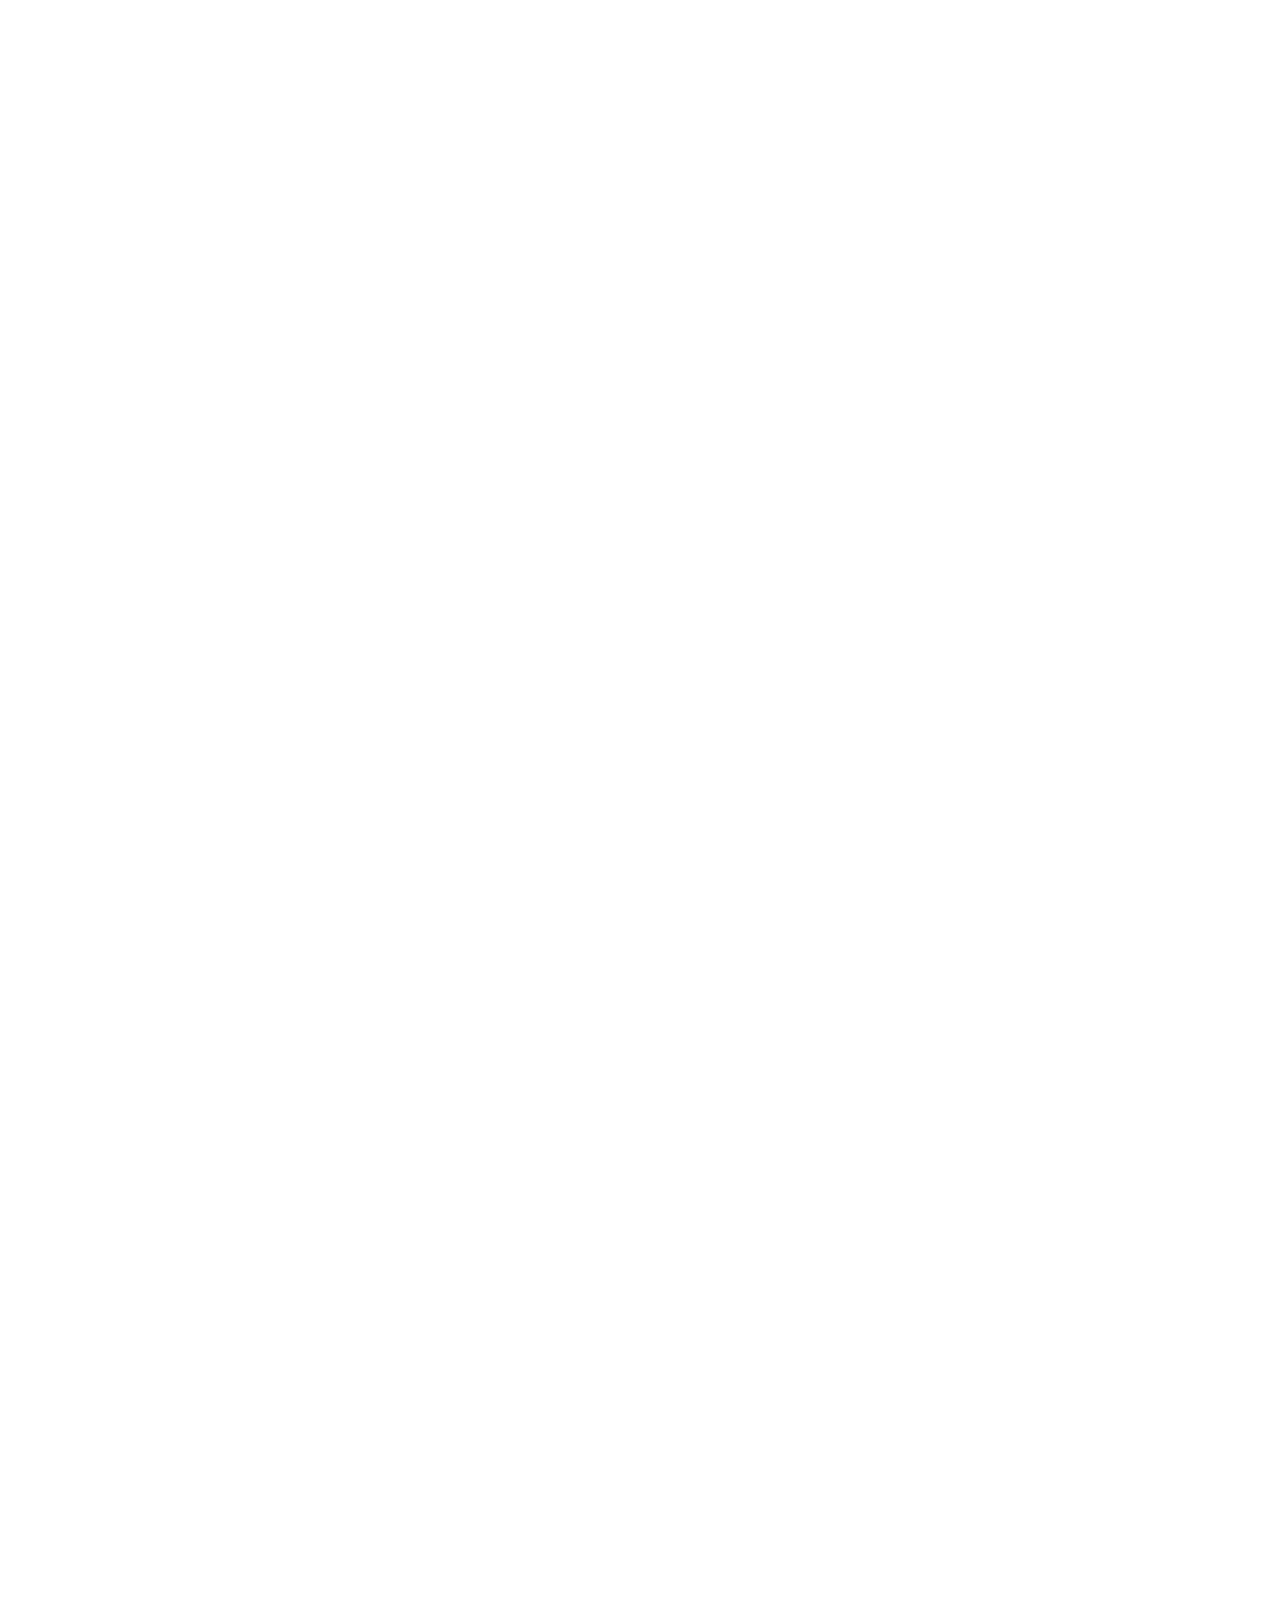
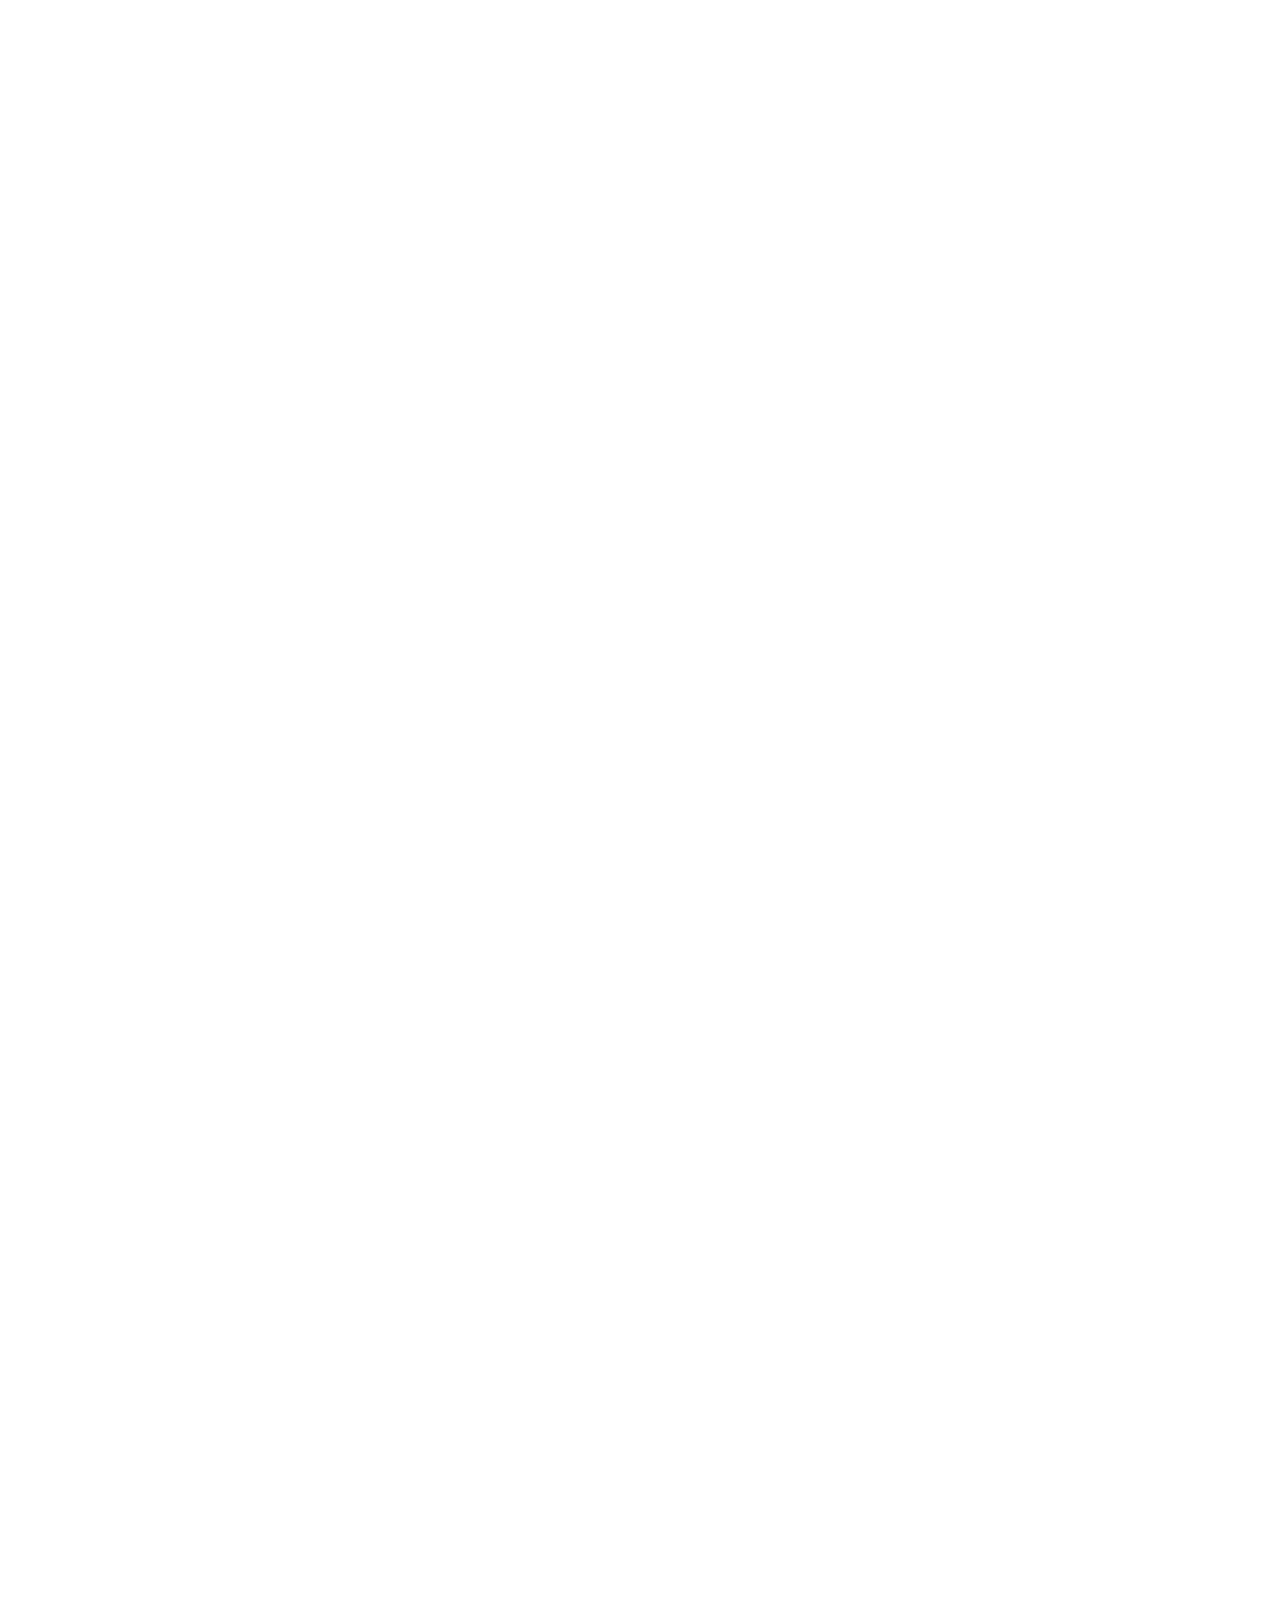
==== commit f460b636: "new one" ====
--- a/intoTheTri.html
+++ b/intoTheTri.html
@@ -36,6 +36,14 @@
         <div class="tri-shade"></div>
         <div class="tri"></div>
       </div>
+      <div class="tri-g">
+        <div class="tri-shade"></div>
+        <div class="tri"></div>
+      </div>
+      <div class="tri-h">
+        <div class="tri-shade"></div>
+        <div class="tri"></div>
+      </div>
     </div>
   </div>
   <script scr="tri.js">
@@ -44,7 +52,7 @@
       const stageElem = document.querySelector('.stage');
       let maxScrollValue = document.body.offsetHeight - window.innerHeight;
       window.addEventListener('scroll', function() {
-        let zMove = pageYOffset / maxScrollValue * 1800 - 1000;
+        let zMove = pageYOffset / maxScrollValue * 1500;
         stageElem.style.transform = 'translateZ(' + zMove + 'vw)';
 
       });
--- a/stylesheet.css
+++ b/stylesheet.css
@@ -1,5 +1,5 @@
 body {
-  height: 2000vw;
+  height: 1000vw;
 }
 
 .world {
@@ -37,26 +37,32 @@
 }
 
 .tri-a {
-  transform: translateZ(1000vw);
+  transform: translateZ(0vw);
 
 }
 
 .tri-b {
-  transform: translateZ(800vw);
+  transform: translateZ(-100vw);
 }
 
 .tri-c {
-  transform: translateZ(350vw);
+  transform: translateZ(-300vw);
 }
 
 .tri-d {
-  transform: translateZ(0vw);
+  transform: translateZ(-500vw);
 }
 
 .tri-e {
-  transform: translateZ(-300vw);
+  transform: translateZ(-700vw);
 }
 
 .tri-f {
-  transform: translateZ(-600vw);
+  transform: translateZ(-1000vw);
 }
+.tri-g {
+  transform: translateZ(-1300vw);
+}
+.tri-h {
+  transform: translateZ(-1500vw);
+}
